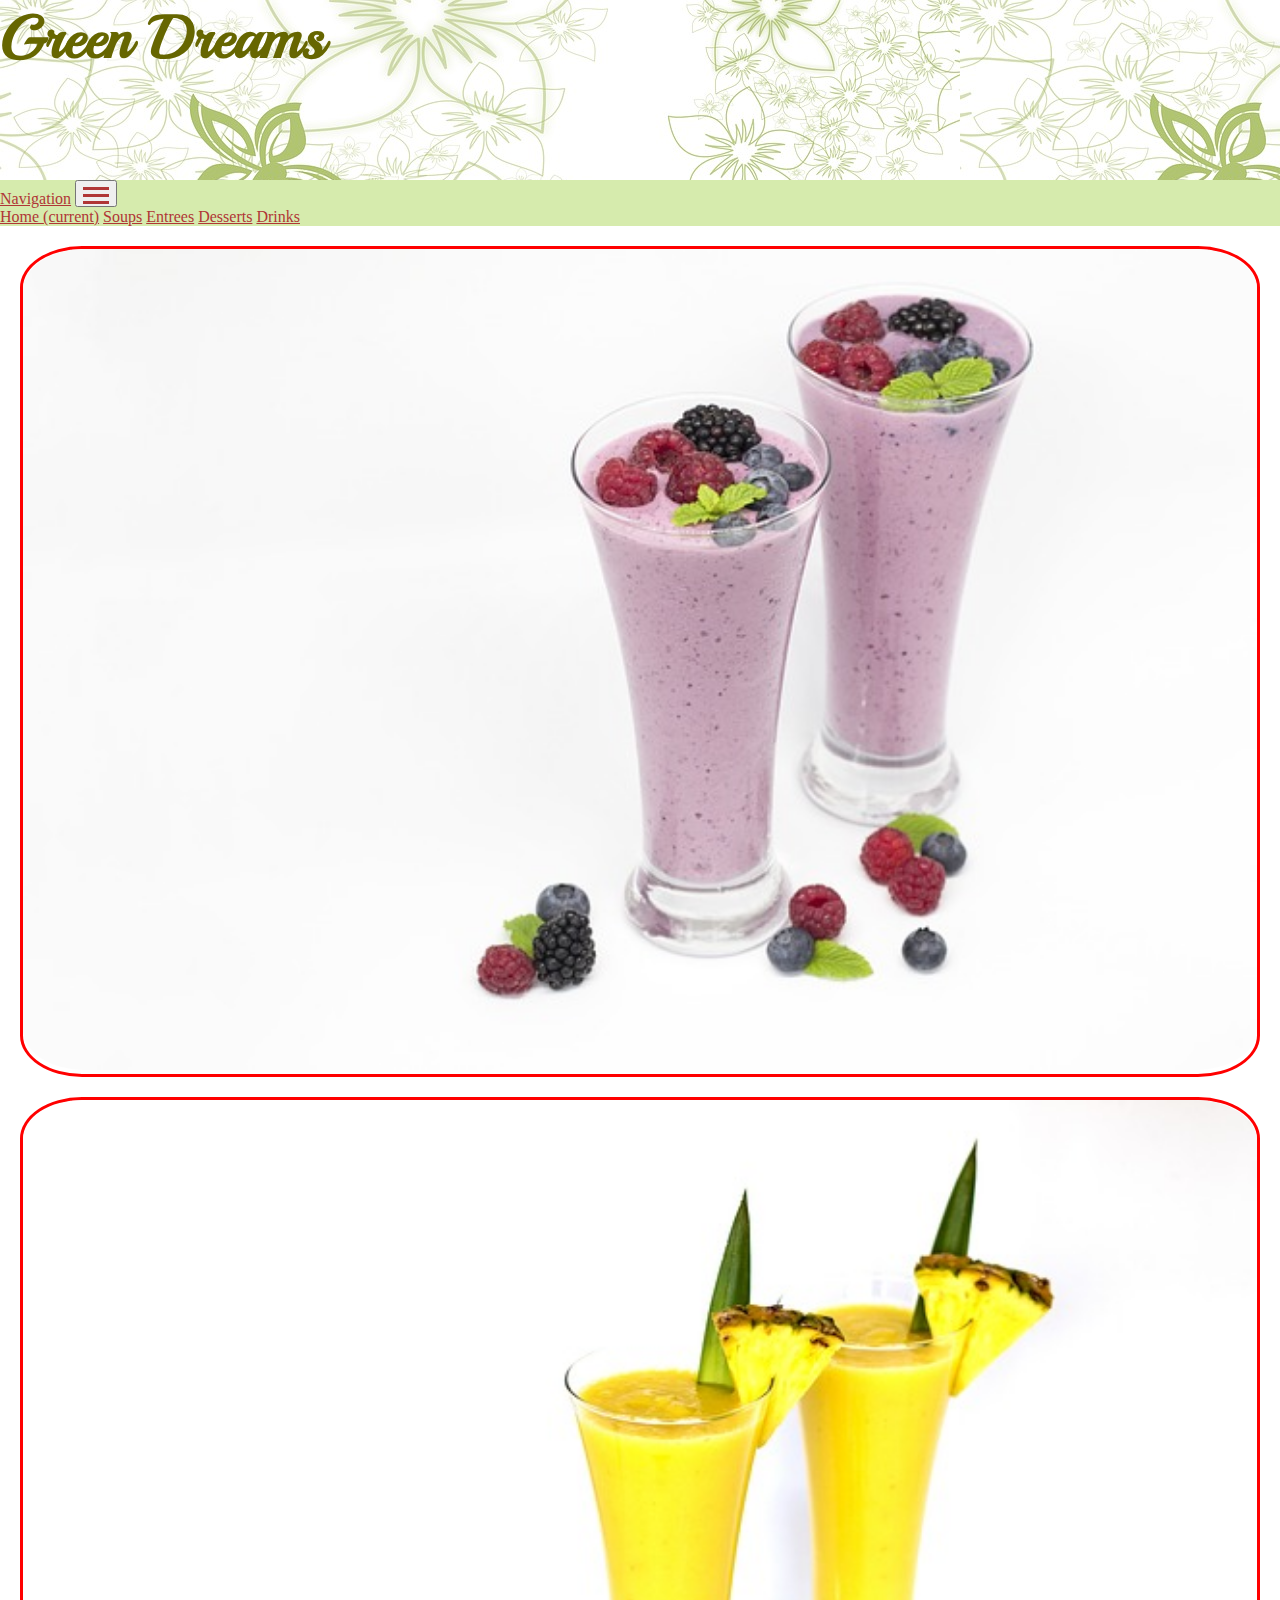
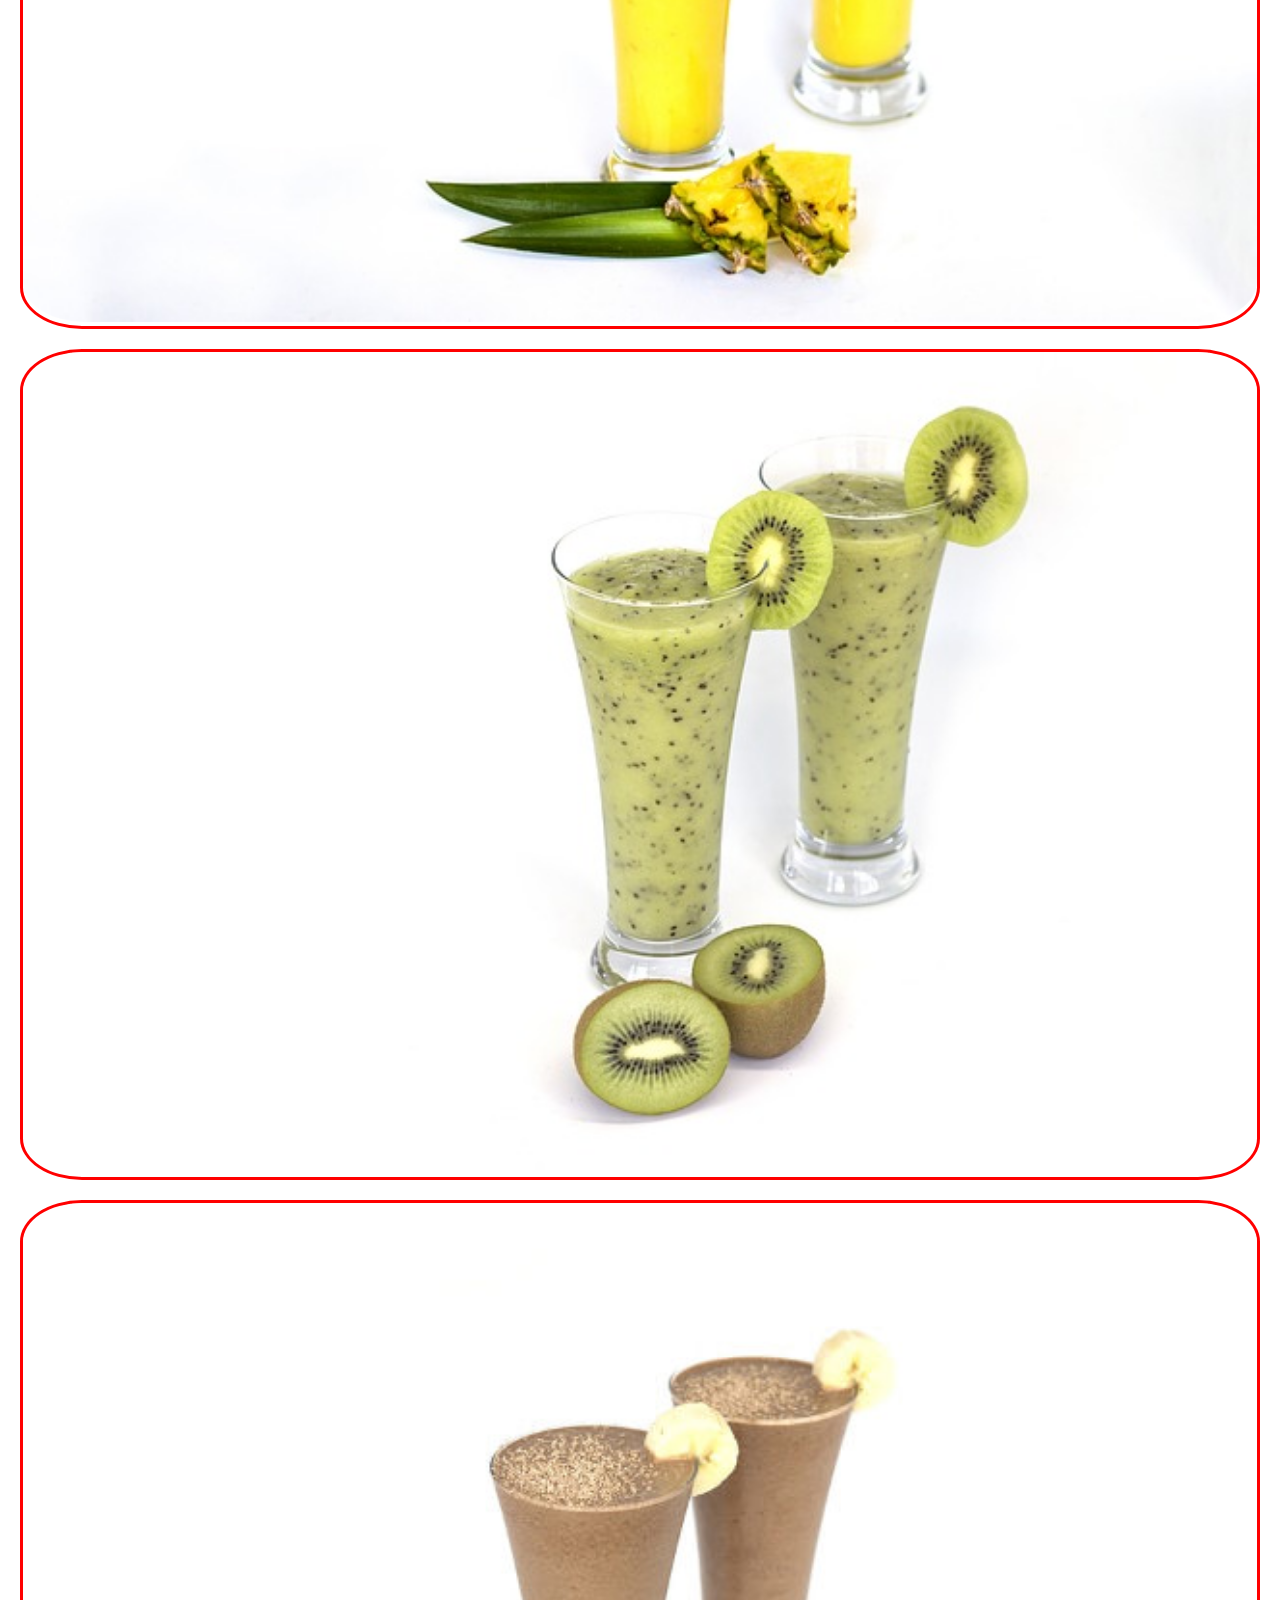
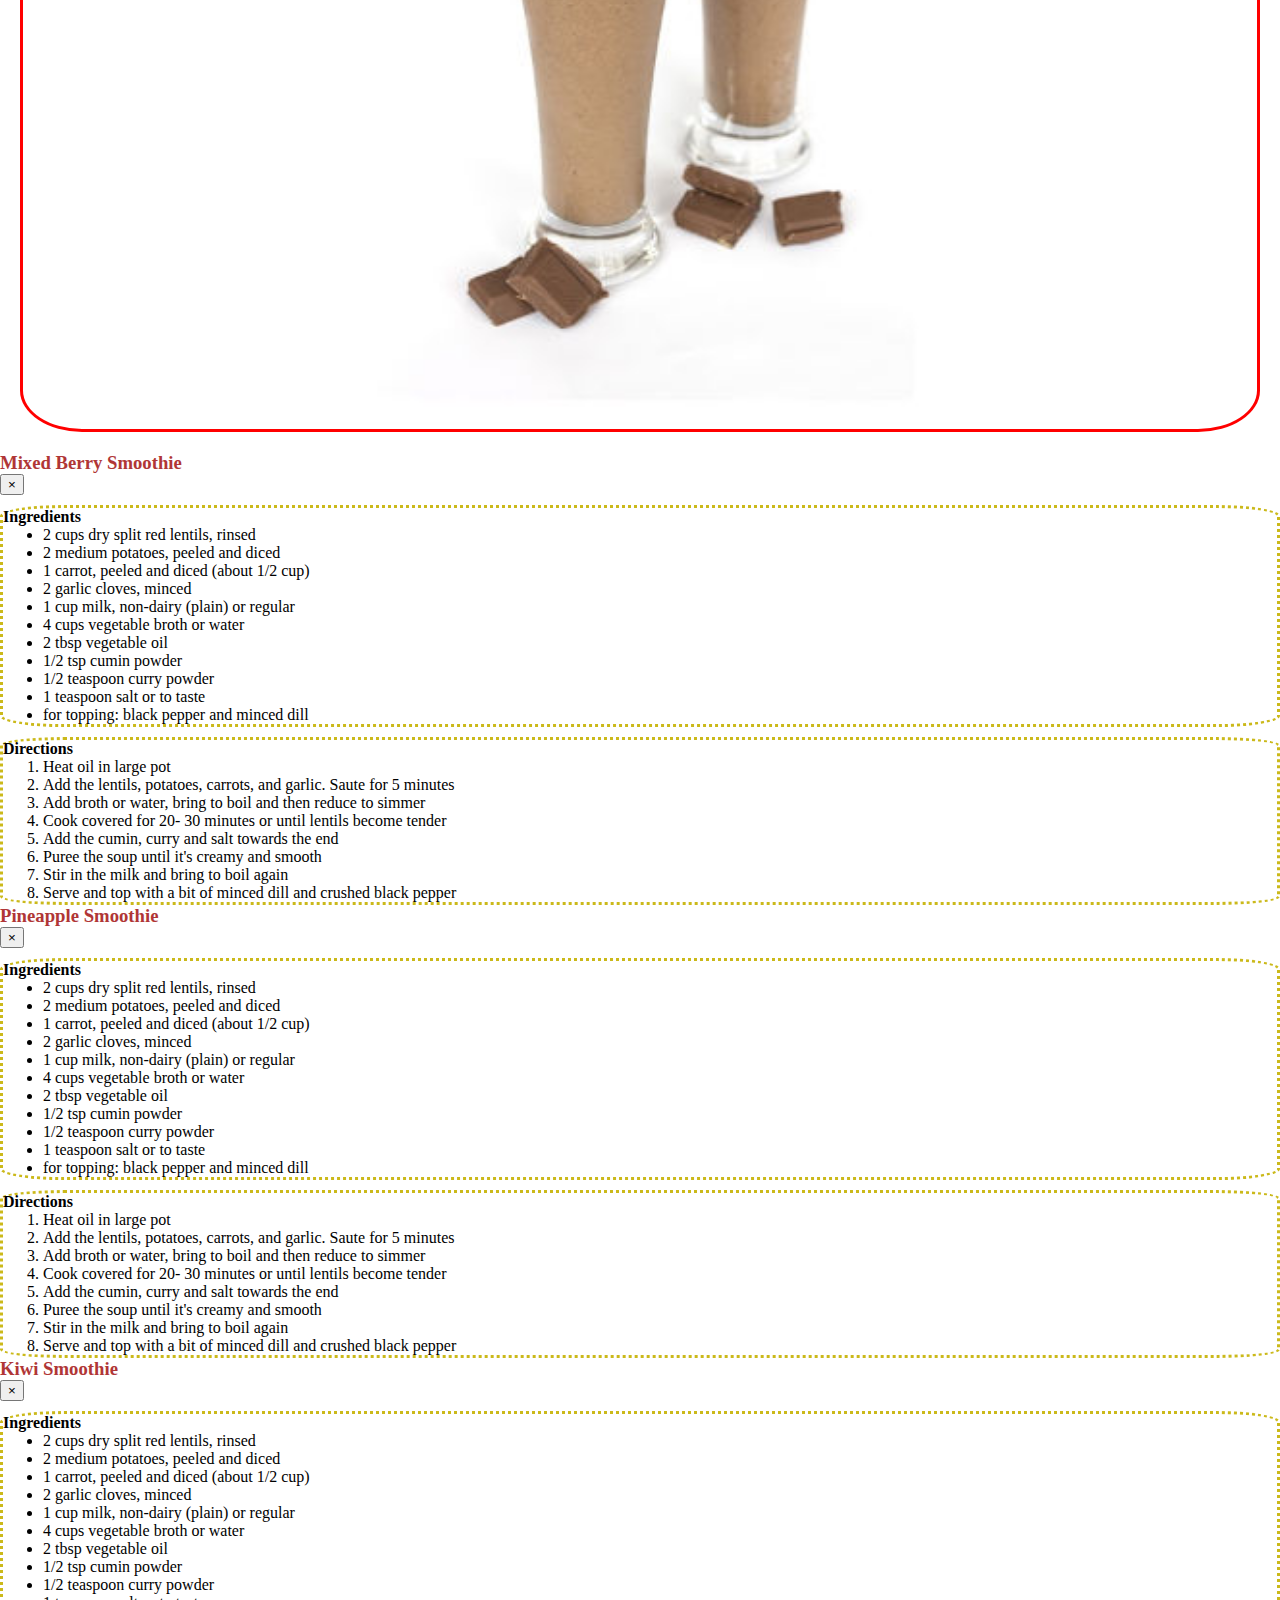
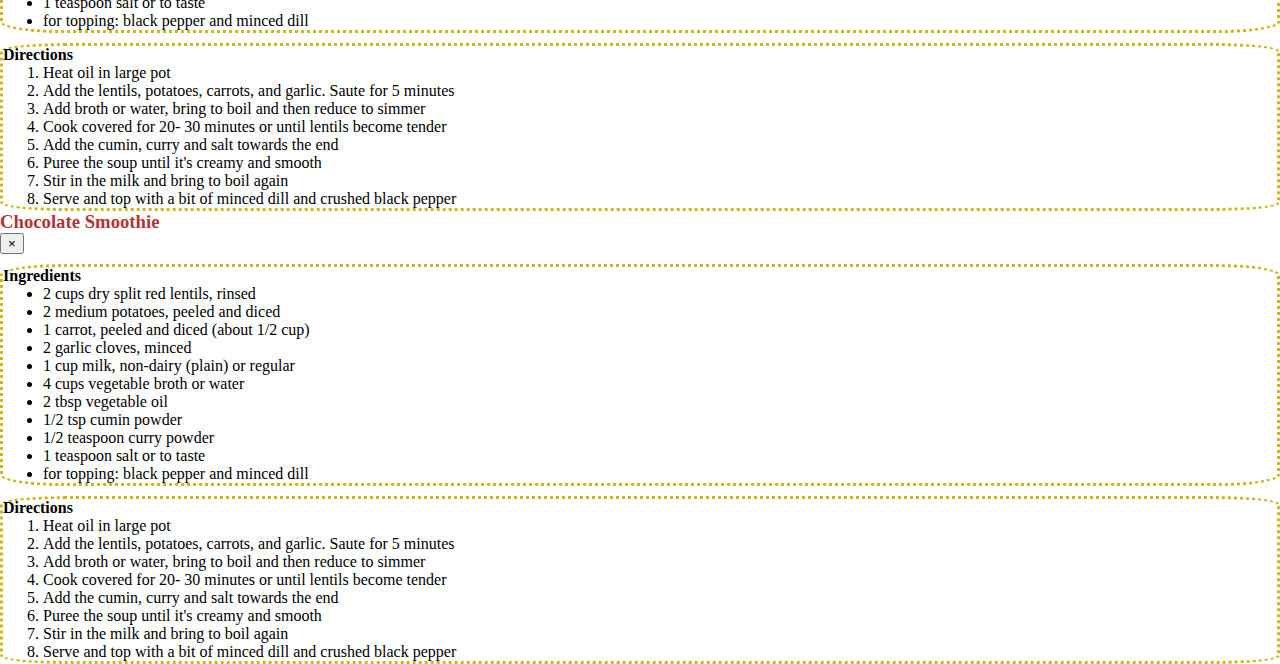
==== bsDrink.html @ e0304af6 "Add files via upload" ====
<!DOCTYPE html>
<html lang="en">
    <head>
        <meta charset="utf-8">
        <meta name="viewport" content="width=device-width, initial=scale=1, shrink-to-fit=no">
        <link rel="stylesheet" href="https://stackpath.bootstrapcdn.com/bootstrap/4.1.0/css/bootstrap.min.css" integrity="sha384-9gVQ4dYFwwWSjIDZnLEWnxCjeSWFphJiwGPXr1jddIhOegiu1FwO5qRGvFXOdJZ4" crossorigin="anonymous">
        <link rel="stylesheet" href="css/bsSoup.css">
    </head>
    <body>
        <!-- header: 
        1. on iPhone5/SE it switches to 2 lines?? not properly responsive
        2. on ipad view, the text gets way too small??
        -->
<div id=jumbo class="jumbotron container-fluid text-center">
    <h1 class="">Green Dreams</h1>     
</div>
<!-- navigation bar 

3. can't center and justify the links, the stay on left??
-->
<nav class="navbar navbar-expand-sm">
  <a class="navbar-brand d-sm-none" href="#">Navigation</a>
  <button class="navbar-toggler" type="button" data-toggle="collapse" data-target="#navbarNavAltMarkup" aria-controls="navbarNavAltMarkup" aria-expanded="false" aria-label="Toggle navigation">
    <span class="navbar-toggler-icon">
      <div class="ham"></div>
      <div class="ham"></div>
      <div class="ham"></div>
    </span>
  </button>
  <div class="collapse navbar-collapse" id="navbarNavAltMarkup">
    <div class="navbar-nav">
      <a class="nav-item nav-link active" href="index.html">Home <span class="sr-only">(current)</span></a>
      <a class="nav-item nav-link" href="bsSoup.html">Soups</a>
      <a class="nav-item nav-link" href="bsEntr.html">Entrees</a>
      <a class="nav-item nav-link" href="bsDsrt.html">Desserts</a>
      <a class="nav-item nav-link" href="bsDrink.html">Drinks</a>
    </div>
  </div>
</nav>


<!-- Button trigger modal -->
<!-- Button trigger modal -->
<!--div class="row">
  <div class="col-md-3">
        <img data-toggle="modal" data-target="exampleModalCenter" src="img/soup.jpg" alt="Lights" style="width:100%">
  </div>
</div-->  


<div class="container">
  
  <div class="row">
    <div class="col-sm">
<!-- image as a trigger -->
    <a href="#myModalOne" data-toggle="modal">
    <img src="img/drink/smoothie-B.jpg" class="img-responsive center-block" >
        </a>
    </div>
     <div class="col-sm">
<!-- image as a trigger -->
    <a href="#myModalTwo" data-toggle="modal">
    <img src="img/drink/smoothie-P.jpg" class="img-responsive center-block" >
        </a>
    </div>   
    
  </div>
    
<div class="row">
    <div class="col-sm">
<!-- image as a trigger -->
    <a href="#myModalTre" data-toggle="modal">
    <img src="img/drink/smoothie-K.jpg" class="img-responsive center-block" >
        </a>
    </div>
     <div class="col-sm">
<!-- image as a trigger -->
    <a href="#myModalFour" data-toggle="modal">
    <img src="img/drink/c.jpg" class="img-responsive center-block" >
        </a>
    </div>   
    
  </div>

<!-- Modal -->
<div class="modal fade" id="myModalOne" tabindex="-1" role="dialog" aria-labelledby="exampleModalCenterTitle" aria-hidden="true">
  <div class="modal-dialog modal-dialog-centered" role="document">
    <div class="modal-content">
      <div class="modal-header">
        <h3 class="modal-title" id="exampleModalCenterTitle">Mixed Berry Smoothie</h3>
        <button type="button" class="close" data-dismiss="modal" aria-label="Close">
          <span aria-hidden="true">&times;</span>
        </button>
      </div>
      <div class="modal-body">
        
  <div class="container-fluid">
    <div class="row">
      <div class="col-md-12">
      <h4>Ingredients</h4>
                <ul>
                    
                    <li>2 cups dry split red lentils, rinsed</li>
                    <li>2 medium potatoes, peeled and diced</li>
                    <li>1 carrot, peeled and diced (about 1/2 cup)</li>
                    <li>2 garlic cloves, minced</li>
                    <li>1 cup milk, non-dairy (plain) or regular</li>
                    <li>4 cups vegetable broth or water</li>
                    <li>2 tbsp vegetable oil</li>
                    <li>1/2 tsp cumin powder</li>
                    <li>1/2 teaspoon curry powder</li>
                    <li>1 teaspoon salt or to taste</li>
                    <li>for topping: black pepper and minced dill</li>
                    </ul>
      </div>
    </div>
    
    <div class="row">
      <div class="col-md-12">
        <h4>Directions</h4>
                <ol>
                    <li>Heat oil in large pot</li>
                    <li>Add the lentils, potatoes, carrots, and garlic. Saute for 5 minutes</li>
                    <li>Add broth or water, bring to boil and then reduce to simmer</li>
                    <li>Cook covered for 20- 30 minutes or until lentils become tender</li>
                    <li>Add the cumin, curry and salt towards the end</li>
                    <li>Puree the soup until it's creamy and smooth</li>
                    <li>Stir in the milk and bring to boil again</li>
                    <li>Serve and top with a bit of minced dill and crushed black pepper</li>
                    
                </ol>
      </div>
    </div>
    
</div>
        
      </div>
    </div>
  </div>
</div>

<!-- modal 2-->

<div class="modal fade" id="myModalTwo" tabindex="-1" role="dialog" aria-labelledby="exampleModalCenterTitle" aria-hidden="true">
  <div class="modal-dialog modal-dialog-centered" role="document">
    <div class="modal-content">
      <div class="modal-header">
        <h3 class="modal-title" id="exampleModalCenterTitle">Pineapple Smoothie</h3>
        <button type="button" class="close" data-dismiss="modal" aria-label="Close">
          <span aria-hidden="true">&times;</span>
        </button>
      </div>
      <div class="modal-body">
        
  <div class="container-fluid">
    <div class="row">
      <div class="col-md-12">
      <h4>Ingredients</h4>
                <ul>
                    
                    <li>2 cups dry split red lentils, rinsed</li>
                    <li>2 medium potatoes, peeled and diced</li>
                    <li>1 carrot, peeled and diced (about 1/2 cup)</li>
                    <li>2 garlic cloves, minced</li>
                    <li>1 cup milk, non-dairy (plain) or regular</li>
                    <li>4 cups vegetable broth or water</li>
                    <li>2 tbsp vegetable oil</li>
                    <li>1/2 tsp cumin powder</li>
                    <li>1/2 teaspoon curry powder</li>
                    <li>1 teaspoon salt or to taste</li>
                    <li>for topping: black pepper and minced dill</li>
                    </ul>
      </div>
    </div>
    
    <div class="row">
      <div class="col-md-12">
        <h4>Directions</h4>
                <ol>
                    <li>Heat oil in large pot</li>
                    <li>Add the lentils, potatoes, carrots, and garlic. Saute for 5 minutes</li>
                    <li>Add broth or water, bring to boil and then reduce to simmer</li>
                    <li>Cook covered for 20- 30 minutes or until lentils become tender</li>
                    <li>Add the cumin, curry and salt towards the end</li>
                    <li>Puree the soup until it's creamy and smooth</li>
                    <li>Stir in the milk and bring to boil again</li>
                    <li>Serve and top with a bit of minced dill and crushed black pepper</li>
                    
                </ol>
      </div>
    </div>
    
</div>
        
      </div>
    </div>
  </div>
</div>

<!-- modal 3 -->

<div class="modal fade" id="myModalTre" tabindex="-1" role="dialog" aria-labelledby="exampleModalCenterTitle" aria-hidden="true">
  <div class="modal-dialog modal-dialog-centered" role="document">
    <div class="modal-content">
      <div class="modal-header">
        <h3 class="modal-title" id="exampleModalCenterTitle">Kiwi Smoothie</h3>
        <button type="button" class="close" data-dismiss="modal" aria-label="Close">
          <span aria-hidden="true">&times;</span>
        </button>
      </div>
      <div class="modal-body">
        
  <div class="container-fluid">
    <div class="row">
      <div class="col-md-12">
      <h4>Ingredients</h4>
                <ul>
                    
                    <li>2 cups dry split red lentils, rinsed</li>
                    <li>2 medium potatoes, peeled and diced</li>
                    <li>1 carrot, peeled and diced (about 1/2 cup)</li>
                    <li>2 garlic cloves, minced</li>
                    <li>1 cup milk, non-dairy (plain) or regular</li>
                    <li>4 cups vegetable broth or water</li>
                    <li>2 tbsp vegetable oil</li>
                    <li>1/2 tsp cumin powder</li>
                    <li>1/2 teaspoon curry powder</li>
                    <li>1 teaspoon salt or to taste</li>
                    <li>for topping: black pepper and minced dill</li>
                    </ul>
      </div>
    </div>
    
    <div class="row">
      <div class="col-md-12">
        <h4>Directions</h4>
                <ol>
                    <li>Heat oil in large pot</li>
                    <li>Add the lentils, potatoes, carrots, and garlic. Saute for 5 minutes</li>
                    <li>Add broth or water, bring to boil and then reduce to simmer</li>
                    <li>Cook covered for 20- 30 minutes or until lentils become tender</li>
                    <li>Add the cumin, curry and salt towards the end</li>
                    <li>Puree the soup until it's creamy and smooth</li>
                    <li>Stir in the milk and bring to boil again</li>
                    <li>Serve and top with a bit of minced dill and crushed black pepper</li>
                    
                </ol>
      </div>
    </div>
    
</div>
        
      </div>
    </div>
  </div>
</div>

<!-- modal 4 -->

<div class="modal fade" id="myModalFour" tabindex="-1" role="dialog" aria-labelledby="exampleModalCenterTitle" aria-hidden="true">
  <div class="modal-dialog modal-dialog-centered" role="document">
    <div class="modal-content">
      <div class="modal-header">
        <h3 class="modal-title" id="exampleModalCenterTitle">Chocolate Smoothie</h3>
        <button type="button" class="close" data-dismiss="modal" aria-label="Close">
          <span aria-hidden="true">&times;</span>
        </button>
      </div>
      <div class="modal-body">
        
  <div class="container-fluid">
    <div class="row">
      <div class="col-md-12">
      <h4>Ingredients</h4>
                <ul>
                    
                    <li>2 cups dry split red lentils, rinsed</li>
                    <li>2 medium potatoes, peeled and diced</li>
                    <li>1 carrot, peeled and diced (about 1/2 cup)</li>
                    <li>2 garlic cloves, minced</li>
                    <li>1 cup milk, non-dairy (plain) or regular</li>
                    <li>4 cups vegetable broth or water</li>
                    <li>2 tbsp vegetable oil</li>
                    <li>1/2 tsp cumin powder</li>
                    <li>1/2 teaspoon curry powder</li>
                    <li>1 teaspoon salt or to taste</li>
                    <li>for topping: black pepper and minced dill</li>
                    </ul>
      </div>
    </div>
    
    <div class="row">
      <div class="col-md-12">
        <h4>Directions</h4>
                <ol>
                    <li>Heat oil in large pot</li>
                    <li>Add the lentils, potatoes, carrots, and garlic. Saute for 5 minutes</li>
                    <li>Add broth or water, bring to boil and then reduce to simmer</li>
                    <li>Cook covered for 20- 30 minutes or until lentils become tender</li>
                    <li>Add the cumin, curry and salt towards the end</li>
                    <li>Puree the soup until it's creamy and smooth</li>
                    <li>Stir in the milk and bring to boil again</li>
                    <li>Serve and top with a bit of minced dill and crushed black pepper</li>
                    
                </ol>
      </div>
    </div>
    
</div>
        
      </div>
    </div>
  </div>
</div>

</div>







 

       
        
        
        
        
        <script src="https://code.jquery.com/jquery-3.3.1.slim.min.js" integrity="sha384-q8i/X+965DzO0rT7abK41JStQIAqVgRVzpbzo5smXKp4YfRvH+8abtTE1Pi6jizo" crossorigin="anonymous"></script>
        <script src="https://cdnjs.cloudflare.com/ajax/libs/popper.js/1.14.0/umd/popper.min.js" integrity="sha384-cs/chFZiN24E4KMATLdqdvsezGxaGsi4hLGOzlXwp5UZB1LY//20VyM2taTB4QvJ" crossorigin="anonymous"></script>
        <script src="https://stackpath.bootstrapcdn.com/bootstrap/4.1.0/js/bootstrap.min.js" integrity="sha384-uefMccjFJAIv6A+rW+L4AHf99KvxDjWSu1z9VI8SKNVmz4sk7buKt/6v9KI65qnm" crossorigin="anonymous"></script>
    </body>
    
</html>
---- css/bsSoup.css ----
@import url('https://fonts.googleapis.com/css?family=Playball');

html,body{height:100%;margin:0;} 
*{box-sizing: border-box;margin:0;}
/* height:100%; */

body{background-image:url("");
    background-size: 100% 100%; 
}

    /*================================================
    -------------------------------- JUMBOTRON HEADER -------
    ===================================================*/

#jumbo{
    height:20%;
    margin-bottom:0;
    background-image:url("../img/flowers2.jpg");
}
                     /*height:20%;*/
h1{
  color:#666600 /*olive*/;
  font-family: 'Playball', cursive;
    font-size:60px;
}

    /*========================================================
    ---------------------------------NAVIGATION BAR------------
    ============================================================*/

nav{
  background-color:#d6ebad; /*olivedrab*/
  margin-top:0;
  
}

nav a{color:#b03636;} /*indian red height:10%;border:solid red;*/

.ham{height:3px;width:26px;background-color:#b03636;margin-top:4px;}


/*========================================================
--------------------------------CONTAINER-------------------
==========================================================*/

div[class^="col-sm"]{
    border:solid red;
    margin:20px;
    border-radius:5%;
    }

img{height:100%;width:100%;border-radius:5%;} 

/*========================================================
--------------------------------SOUP PAGE -------------------
==========================================================*/

h3{color:#b03636;font-family:cursive;}
h4,ul,ol{font-family:cursive;}

div[class^="col-md"]{
    border:dotted #cbb91a /*khaki*/;
    border-radius:5%;
    margin-top: 10px;
    }
/*indian red*/

@media only screen and (max-width: 360px) and (min-width: 320px){
    h1{font-size: 40px;}
}
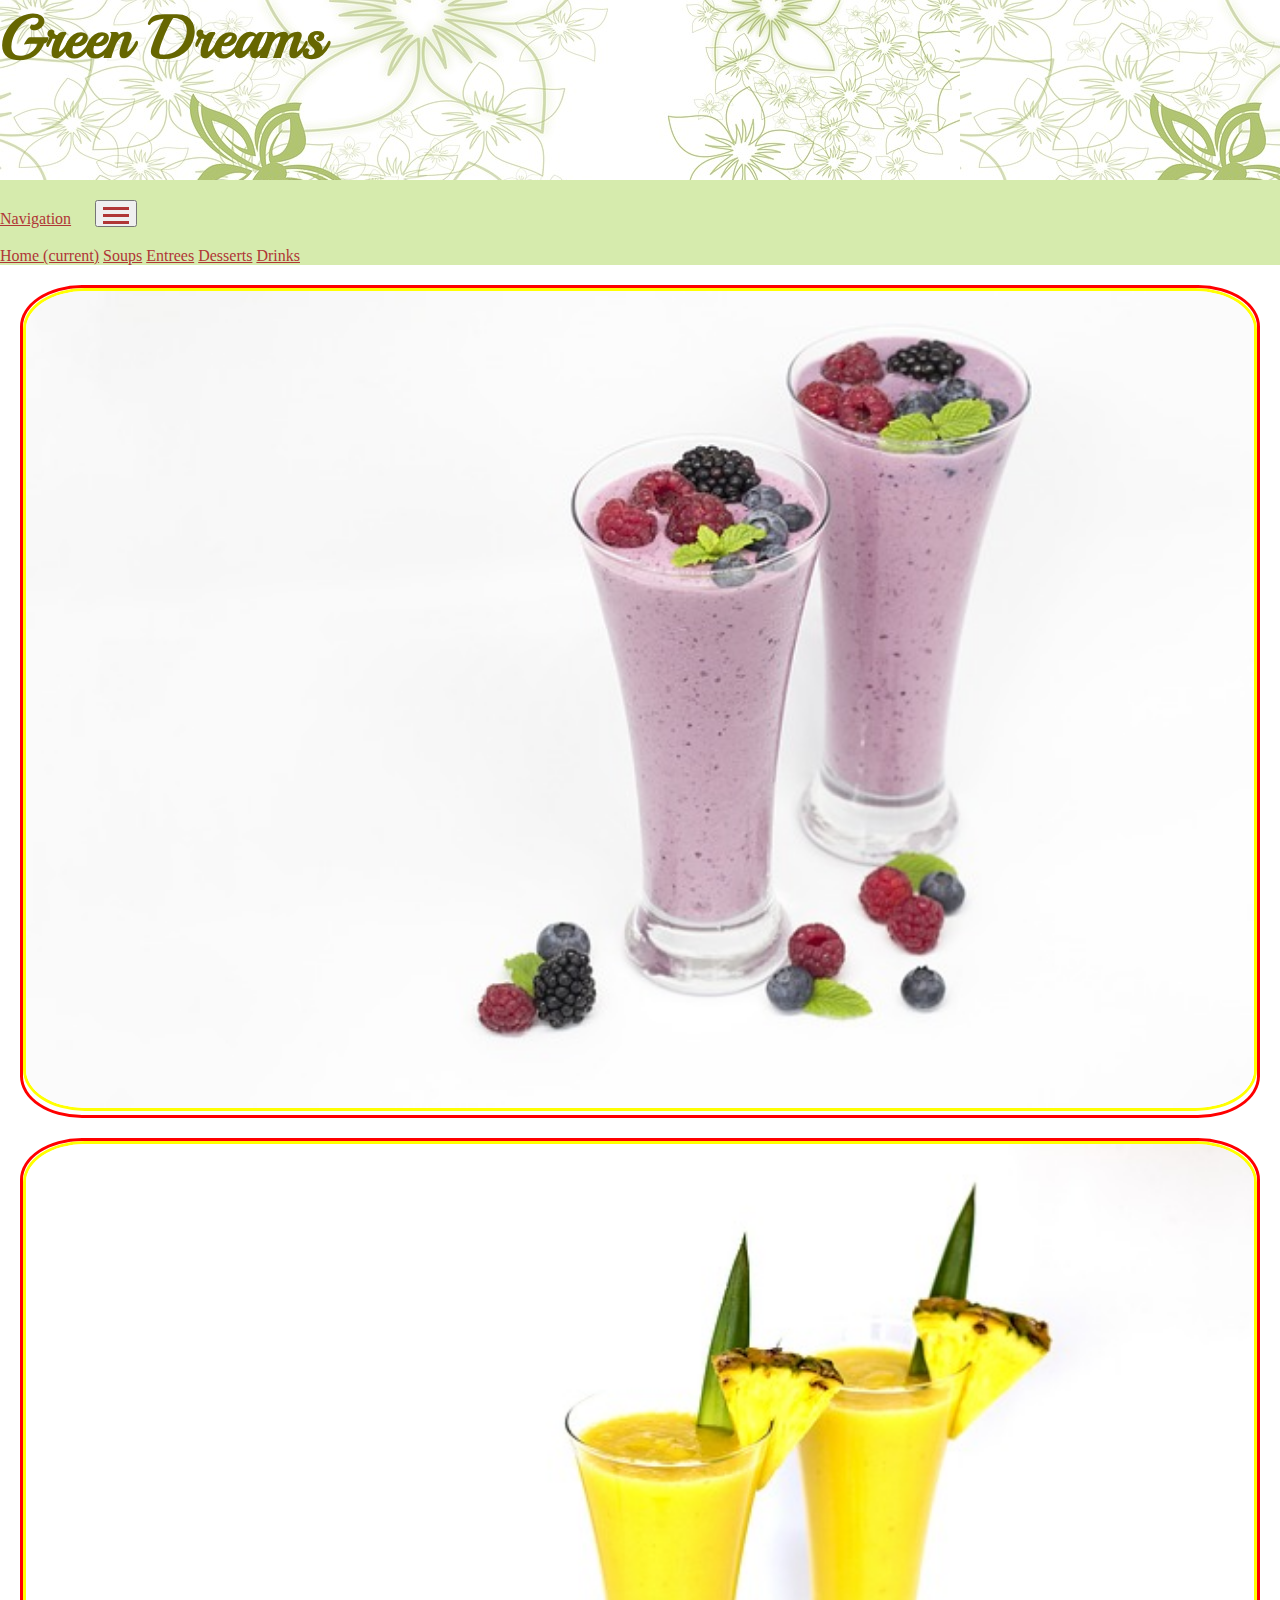
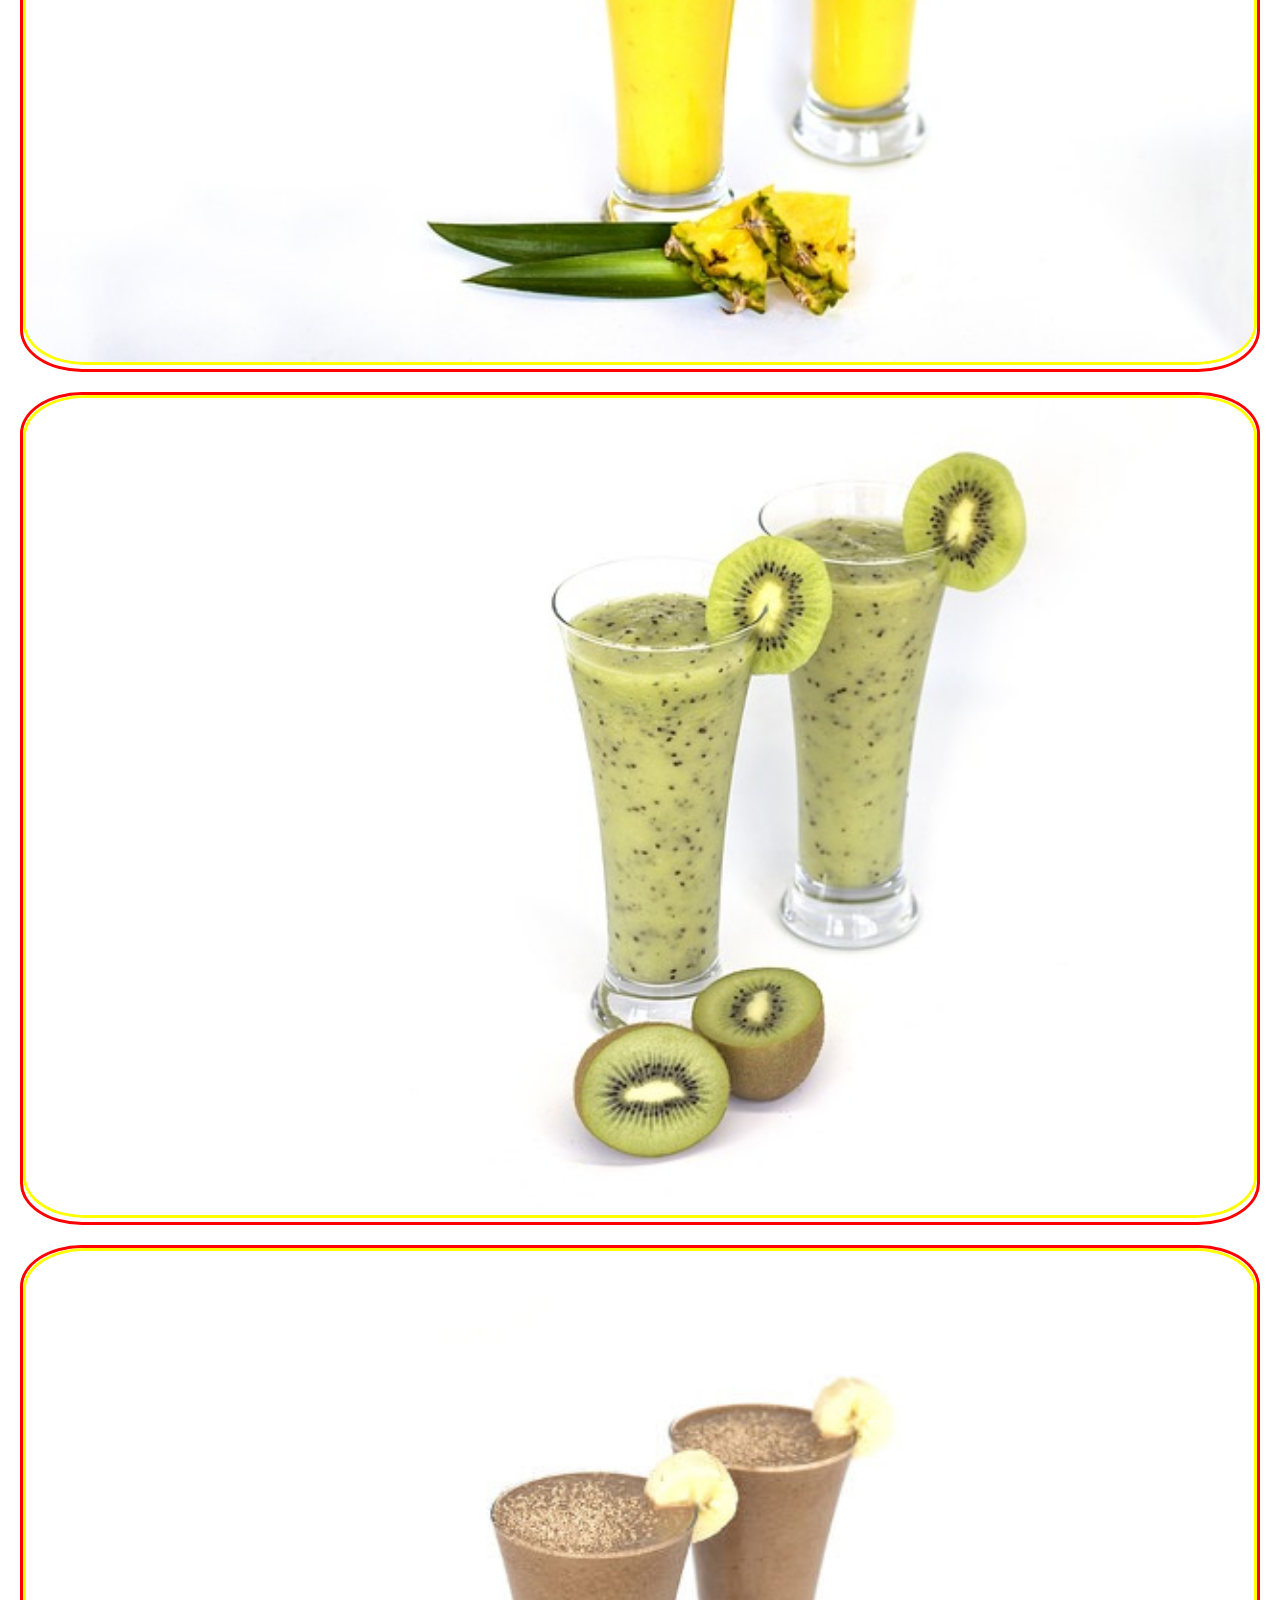
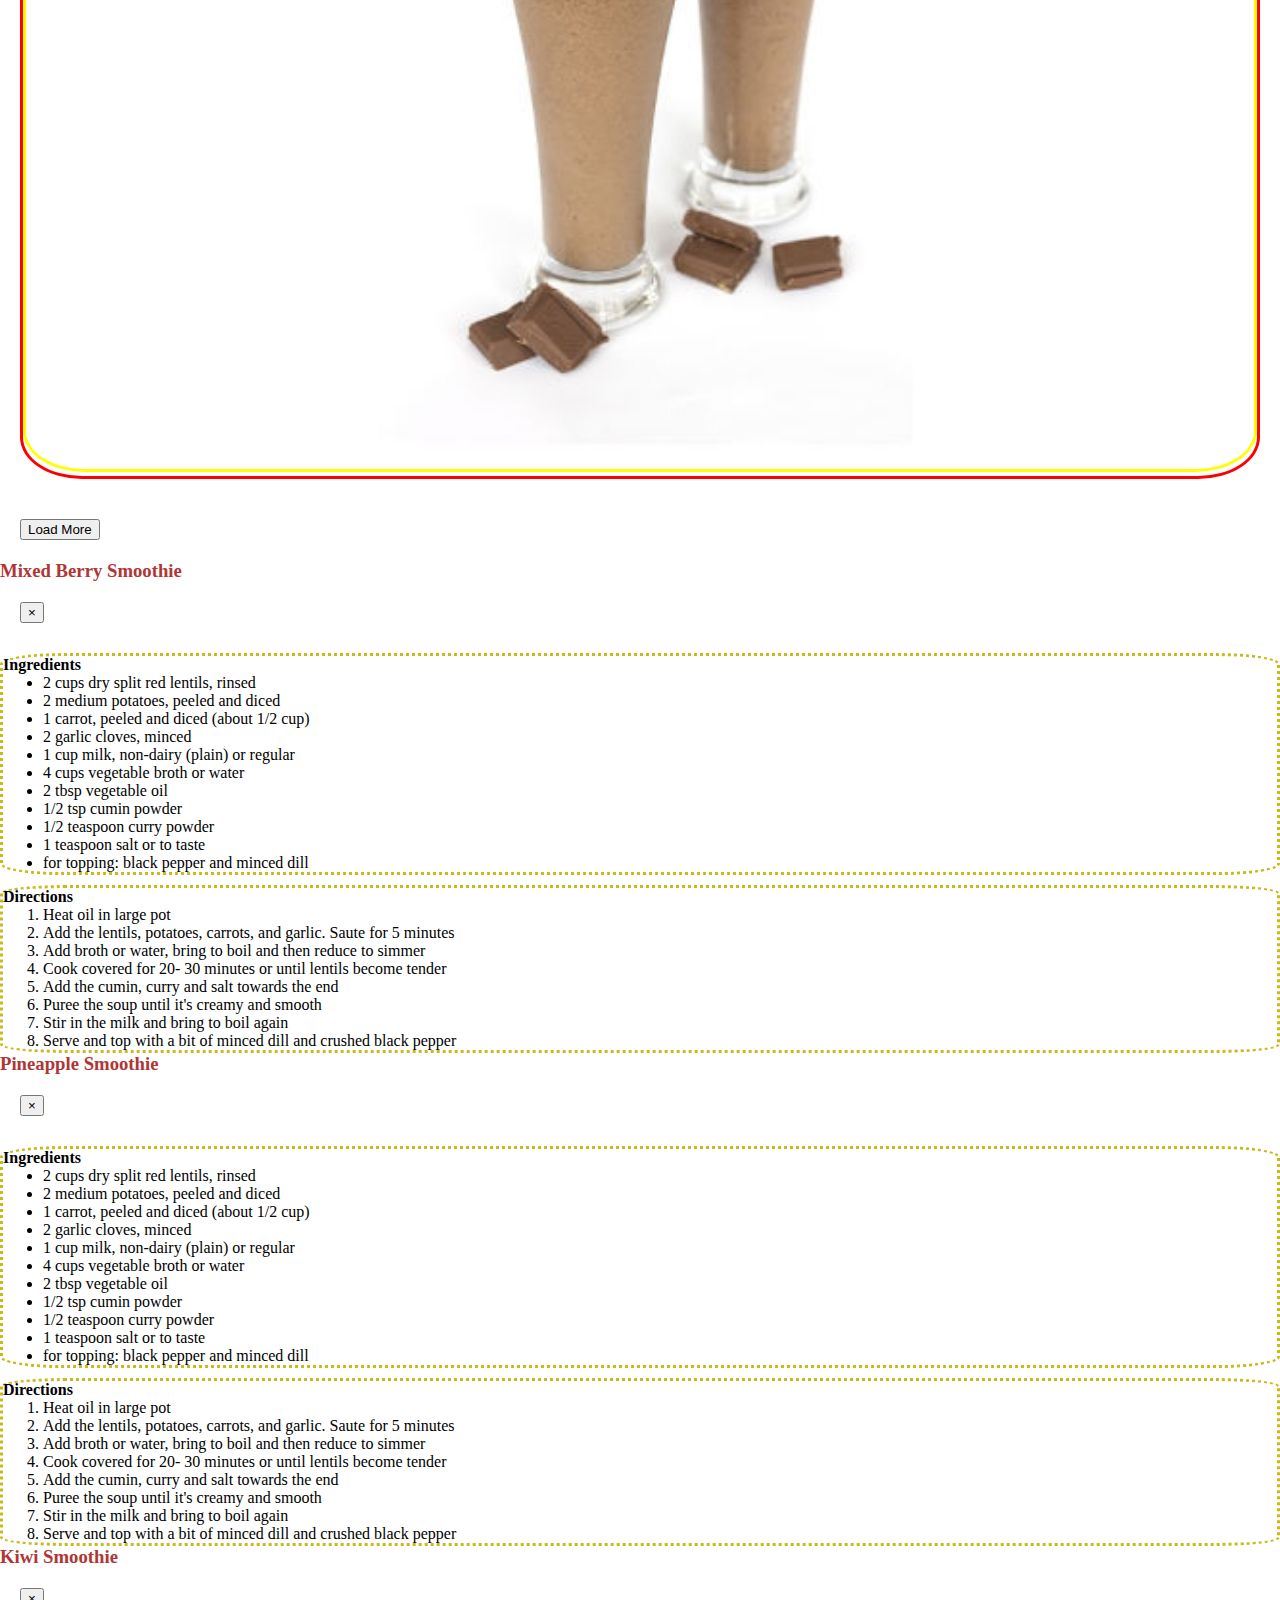
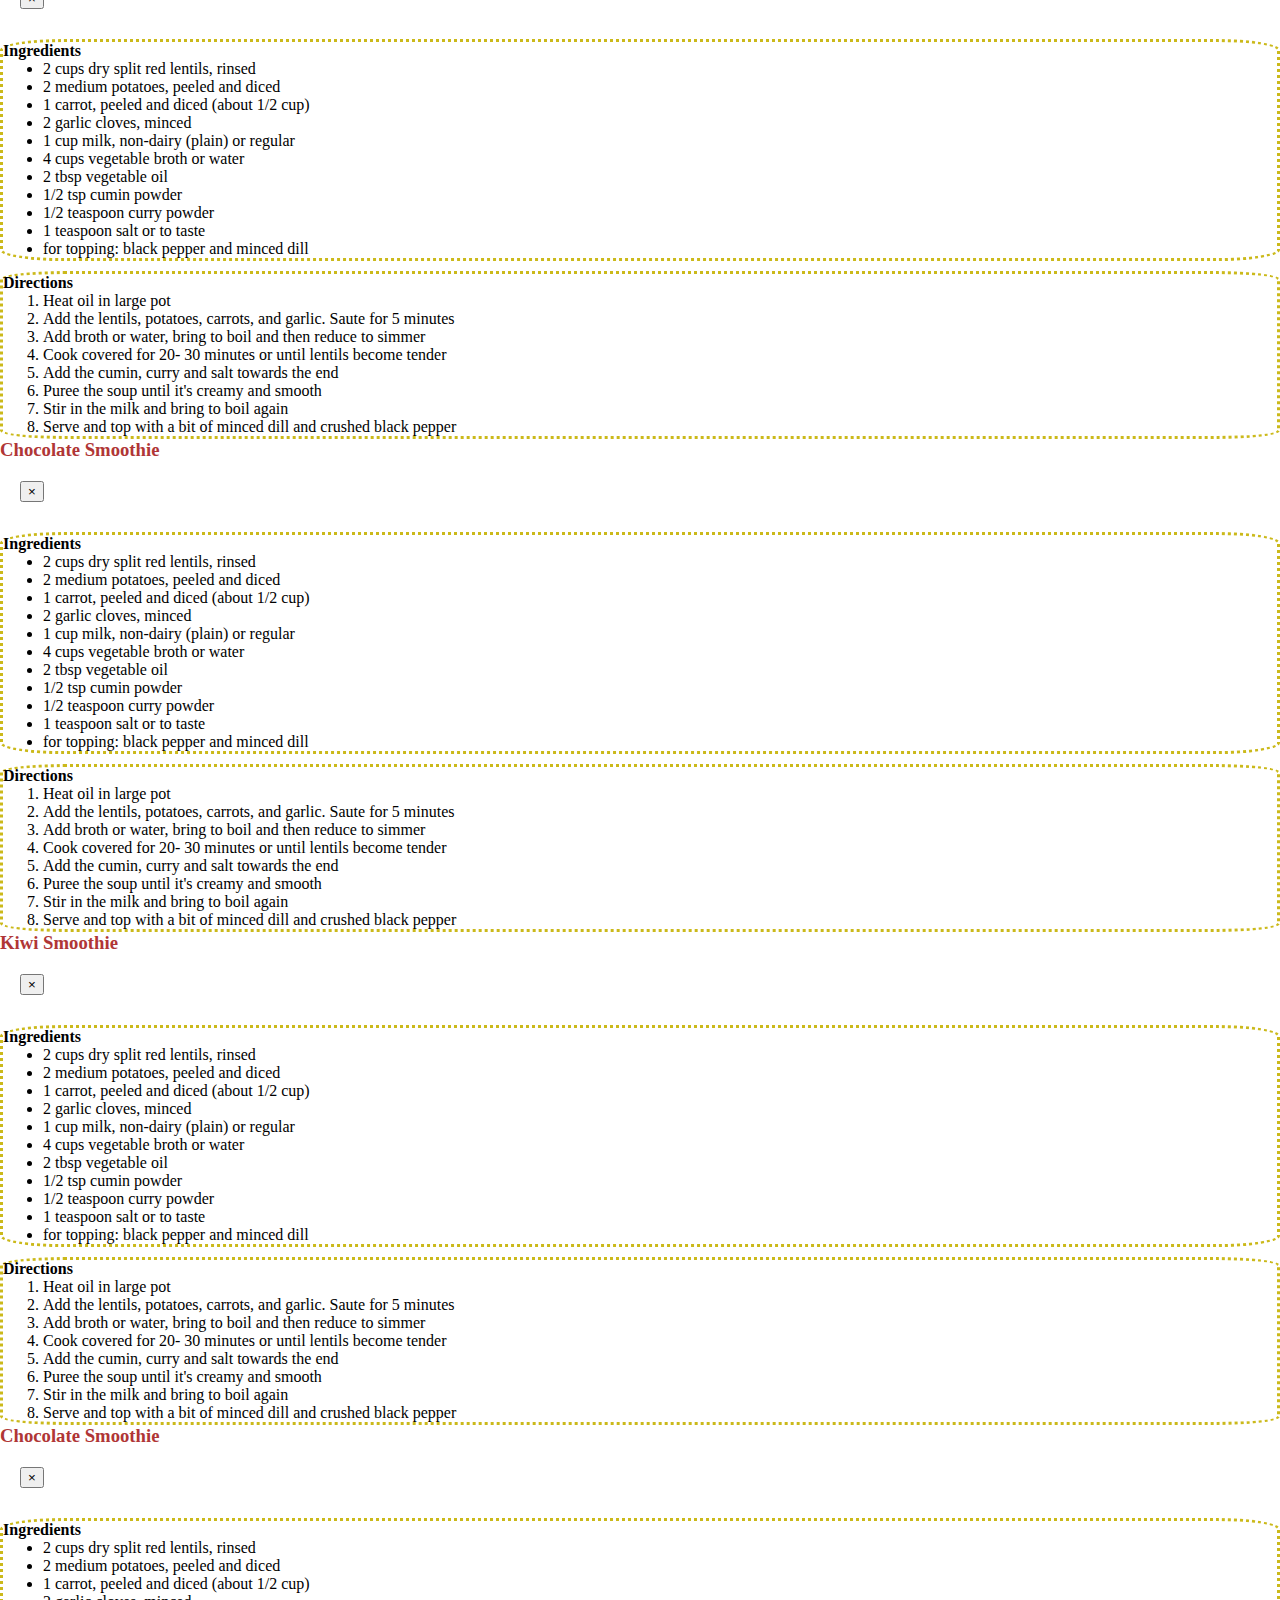
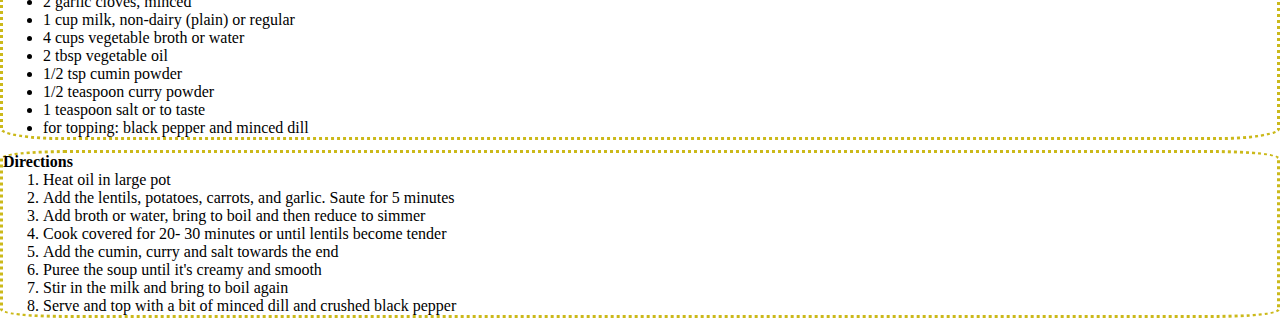
==== commit 09684928: "Add files via upload" ====
--- a/bsDrink.html
+++ b/bsDrink.html
@@ -81,6 +81,26 @@
     </div>   
     
   </div>
+  
+  <!-- HIDDEN IMAGES -->
+  
+  <button id="show" >Load More</button>
+  
+  <div class="row" id="hide" >
+    <div class="col-sm">
+<!-- image as a trigger -->
+    <a href="#myModalFive" data-toggle="modal">
+    <img src="img/drink/smoothie-K.jpg" class="img-responsive center-block" >
+        </a>
+    </div>
+     <div class="col-sm">
+<!-- image as a trigger -->
+    <a href="#myModalSix" data-toggle="modal">
+    <img src="img/drink/c.jpg" class="img-responsive center-block" >
+        </a>
+    </div>   
+    
+  </div>
 
 <!-- Modal -->
 <div class="modal fade" id="myModalOne" tabindex="-1" role="dialog" aria-labelledby="exampleModalCenterTitle" aria-hidden="true">
@@ -258,6 +278,122 @@
 <!-- modal 4 -->
 
 <div class="modal fade" id="myModalFour" tabindex="-1" role="dialog" aria-labelledby="exampleModalCenterTitle" aria-hidden="true">
+  <div class="modal-dialog modal-dialog-centered" role="document">
+    <div class="modal-content">
+      <div class="modal-header">
+        <h3 class="modal-title" id="exampleModalCenterTitle">Chocolate Smoothie</h3>
+        <button type="button" class="close" data-dismiss="modal" aria-label="Close">
+          <span aria-hidden="true">&times;</span>
+        </button>
+      </div>
+      <div class="modal-body">
+        
+  <div class="container-fluid">
+    <div class="row">
+      <div class="col-md-12">
+      <h4>Ingredients</h4>
+                <ul>
+                    
+                    <li>2 cups dry split red lentils, rinsed</li>
+                    <li>2 medium potatoes, peeled and diced</li>
+                    <li>1 carrot, peeled and diced (about 1/2 cup)</li>
+                    <li>2 garlic cloves, minced</li>
+                    <li>1 cup milk, non-dairy (plain) or regular</li>
+                    <li>4 cups vegetable broth or water</li>
+                    <li>2 tbsp vegetable oil</li>
+                    <li>1/2 tsp cumin powder</li>
+                    <li>1/2 teaspoon curry powder</li>
+                    <li>1 teaspoon salt or to taste</li>
+                    <li>for topping: black pepper and minced dill</li>
+                    </ul>
+      </div>
+    </div>
+    
+    <div class="row">
+      <div class="col-md-12">
+        <h4>Directions</h4>
+                <ol>
+                    <li>Heat oil in large pot</li>
+                    <li>Add the lentils, potatoes, carrots, and garlic. Saute for 5 minutes</li>
+                    <li>Add broth or water, bring to boil and then reduce to simmer</li>
+                    <li>Cook covered for 20- 30 minutes or until lentils become tender</li>
+                    <li>Add the cumin, curry and salt towards the end</li>
+                    <li>Puree the soup until it's creamy and smooth</li>
+                    <li>Stir in the milk and bring to boil again</li>
+                    <li>Serve and top with a bit of minced dill and crushed black pepper</li>
+                    
+                </ol>
+      </div>
+    </div>
+    
+</div>
+        
+      </div>
+    </div>
+  </div>
+</div>
+
+<!-- modal 5 -->
+
+<div class="modal fade" id="myModalFive" tabindex="-1" role="dialog" aria-labelledby="exampleModalCenterTitle" aria-hidden="true">
+  <div class="modal-dialog modal-dialog-centered" role="document">
+    <div class="modal-content">
+      <div class="modal-header">
+        <h3 class="modal-title" id="exampleModalCenterTitle">Kiwi Smoothie</h3>
+        <button type="button" class="close" data-dismiss="modal" aria-label="Close">
+          <span aria-hidden="true">&times;</span>
+        </button>
+      </div>
+      <div class="modal-body">
+        
+  <div class="container-fluid">
+    <div class="row">
+      <div class="col-md-12">
+      <h4>Ingredients</h4>
+                <ul>
+                    
+                    <li>2 cups dry split red lentils, rinsed</li>
+                    <li>2 medium potatoes, peeled and diced</li>
+                    <li>1 carrot, peeled and diced (about 1/2 cup)</li>
+                    <li>2 garlic cloves, minced</li>
+                    <li>1 cup milk, non-dairy (plain) or regular</li>
+                    <li>4 cups vegetable broth or water</li>
+                    <li>2 tbsp vegetable oil</li>
+                    <li>1/2 tsp cumin powder</li>
+                    <li>1/2 teaspoon curry powder</li>
+                    <li>1 teaspoon salt or to taste</li>
+                    <li>for topping: black pepper and minced dill</li>
+                    </ul>
+      </div>
+    </div>
+    
+    <div class="row">
+      <div class="col-md-12">
+        <h4>Directions</h4>
+                <ol>
+                    <li>Heat oil in large pot</li>
+                    <li>Add the lentils, potatoes, carrots, and garlic. Saute for 5 minutes</li>
+                    <li>Add broth or water, bring to boil and then reduce to simmer</li>
+                    <li>Cook covered for 20- 30 minutes or until lentils become tender</li>
+                    <li>Add the cumin, curry and salt towards the end</li>
+                    <li>Puree the soup until it's creamy and smooth</li>
+                    <li>Stir in the milk and bring to boil again</li>
+                    <li>Serve and top with a bit of minced dill and crushed black pepper</li>
+                    
+                </ol>
+      </div>
+    </div>
+    
+</div>
+        
+      </div>
+    </div>
+  </div>
+</div>
+
+<!-- modal 6 -->
+
+<div class="modal fade" id="myModalSix" tabindex="-1" role="dialog" aria-labelledby="exampleModalCenterTitle" aria-hidden="true">
   <div class="modal-dialog modal-dialog-centered" role="document">
     <div class="modal-content">
       <div class="modal-header">
@@ -331,6 +467,7 @@
         <script src="https://code.jquery.com/jquery-3.3.1.slim.min.js" integrity="sha384-q8i/X+965DzO0rT7abK41JStQIAqVgRVzpbzo5smXKp4YfRvH+8abtTE1Pi6jizo" crossorigin="anonymous"></script>
         <script src="https://cdnjs.cloudflare.com/ajax/libs/popper.js/1.14.0/umd/popper.min.js" integrity="sha384-cs/chFZiN24E4KMATLdqdvsezGxaGsi4hLGOzlXwp5UZB1LY//20VyM2taTB4QvJ" crossorigin="anonymous"></script>
         <script src="https://stackpath.bootstrapcdn.com/bootstrap/4.1.0/js/bootstrap.min.js" integrity="sha384-uefMccjFJAIv6A+rW+L4AHf99KvxDjWSu1z9VI8SKNVmz4sk7buKt/6v9KI65qnm" crossorigin="anonymous"></script>
+        <script src="js/java.js"></script>
     </body>
     
 </html>--- a/css/bsSoup.css
+++ b/css/bsSoup.css
@@ -49,7 +49,7 @@
     border-radius:5%;
     }
 
-img{height:100%;width:100%;border-radius:5%;} 
+img{height:100%;width:100%;border-radius:5%;border:solid yellow;} 
 
 /*========================================================
 --------------------------------SOUP PAGE -------------------
@@ -65,6 +65,9 @@
     }
 /*indian red*/
 
+#hide{display:none;}
+button{margin:20px;}
+
 @media only screen and (max-width: 360px) and (min-width: 320px){
     h1{font-size: 40px;}
 }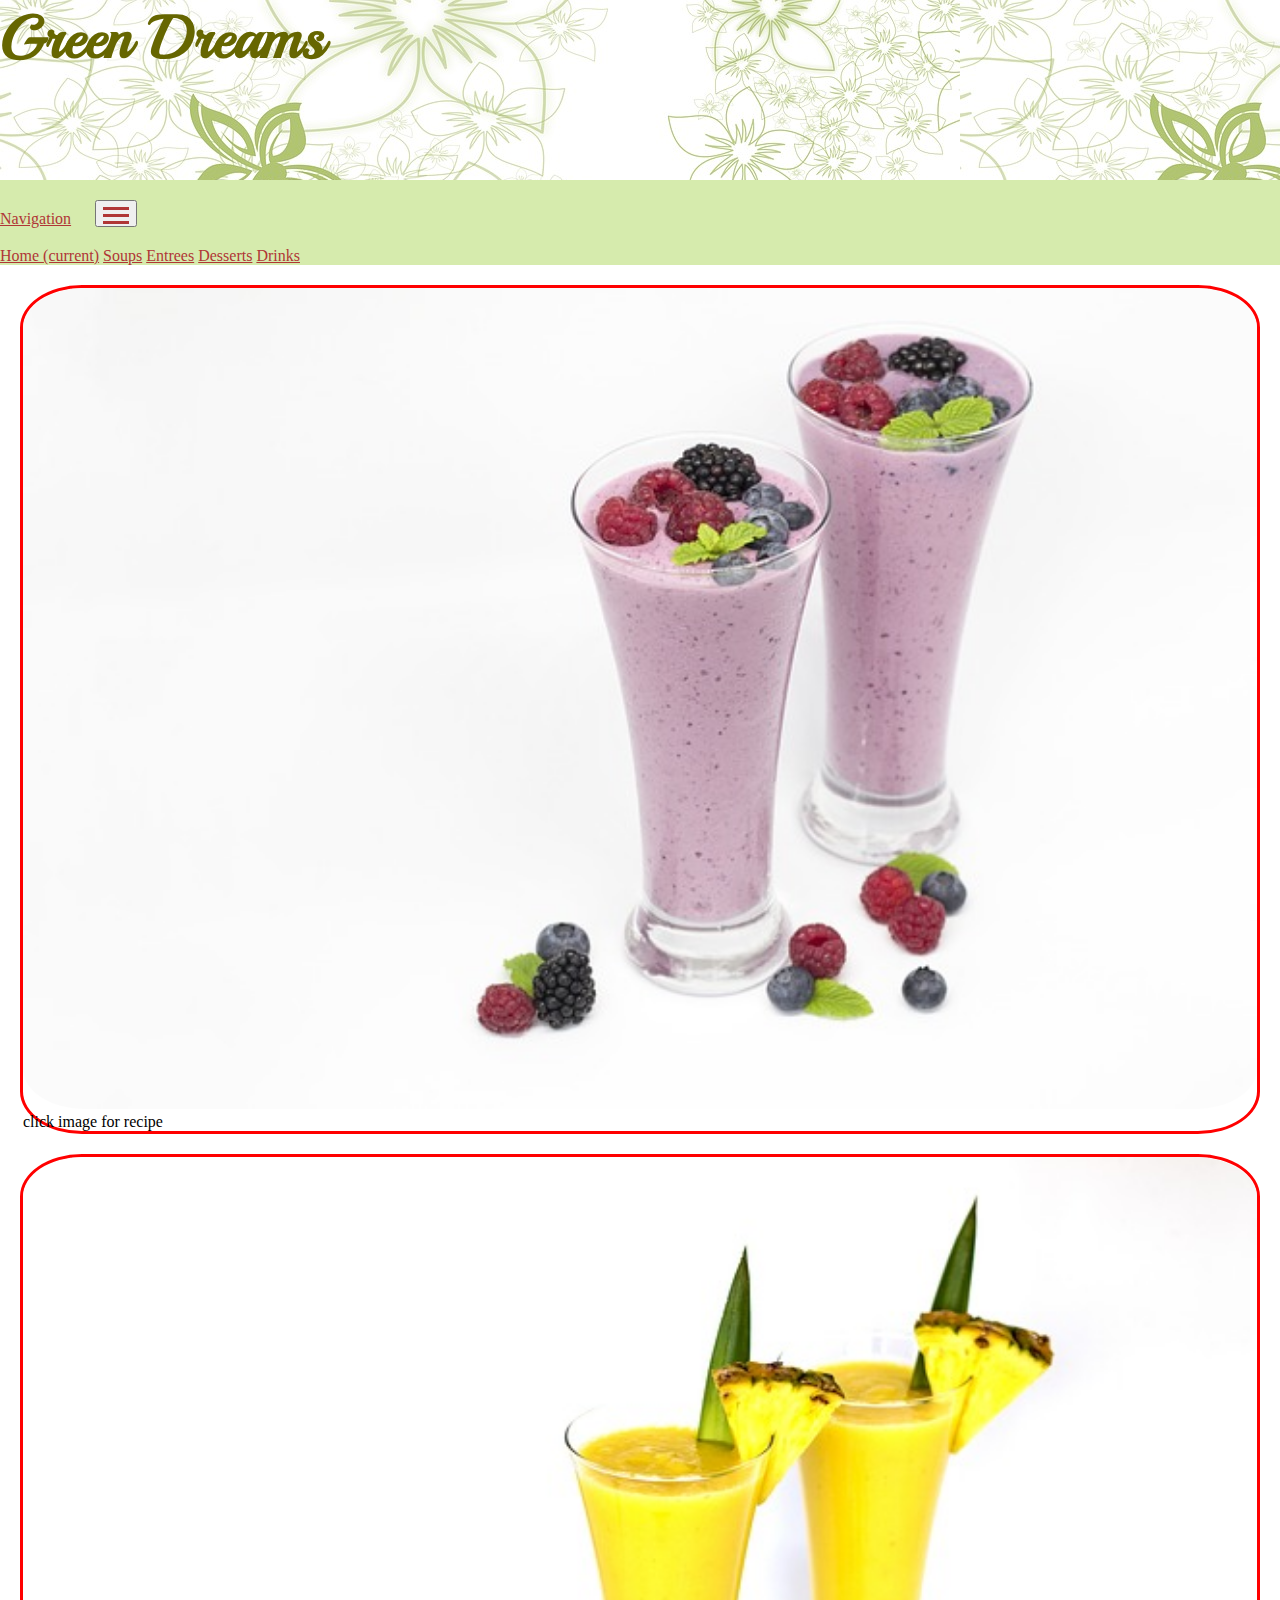
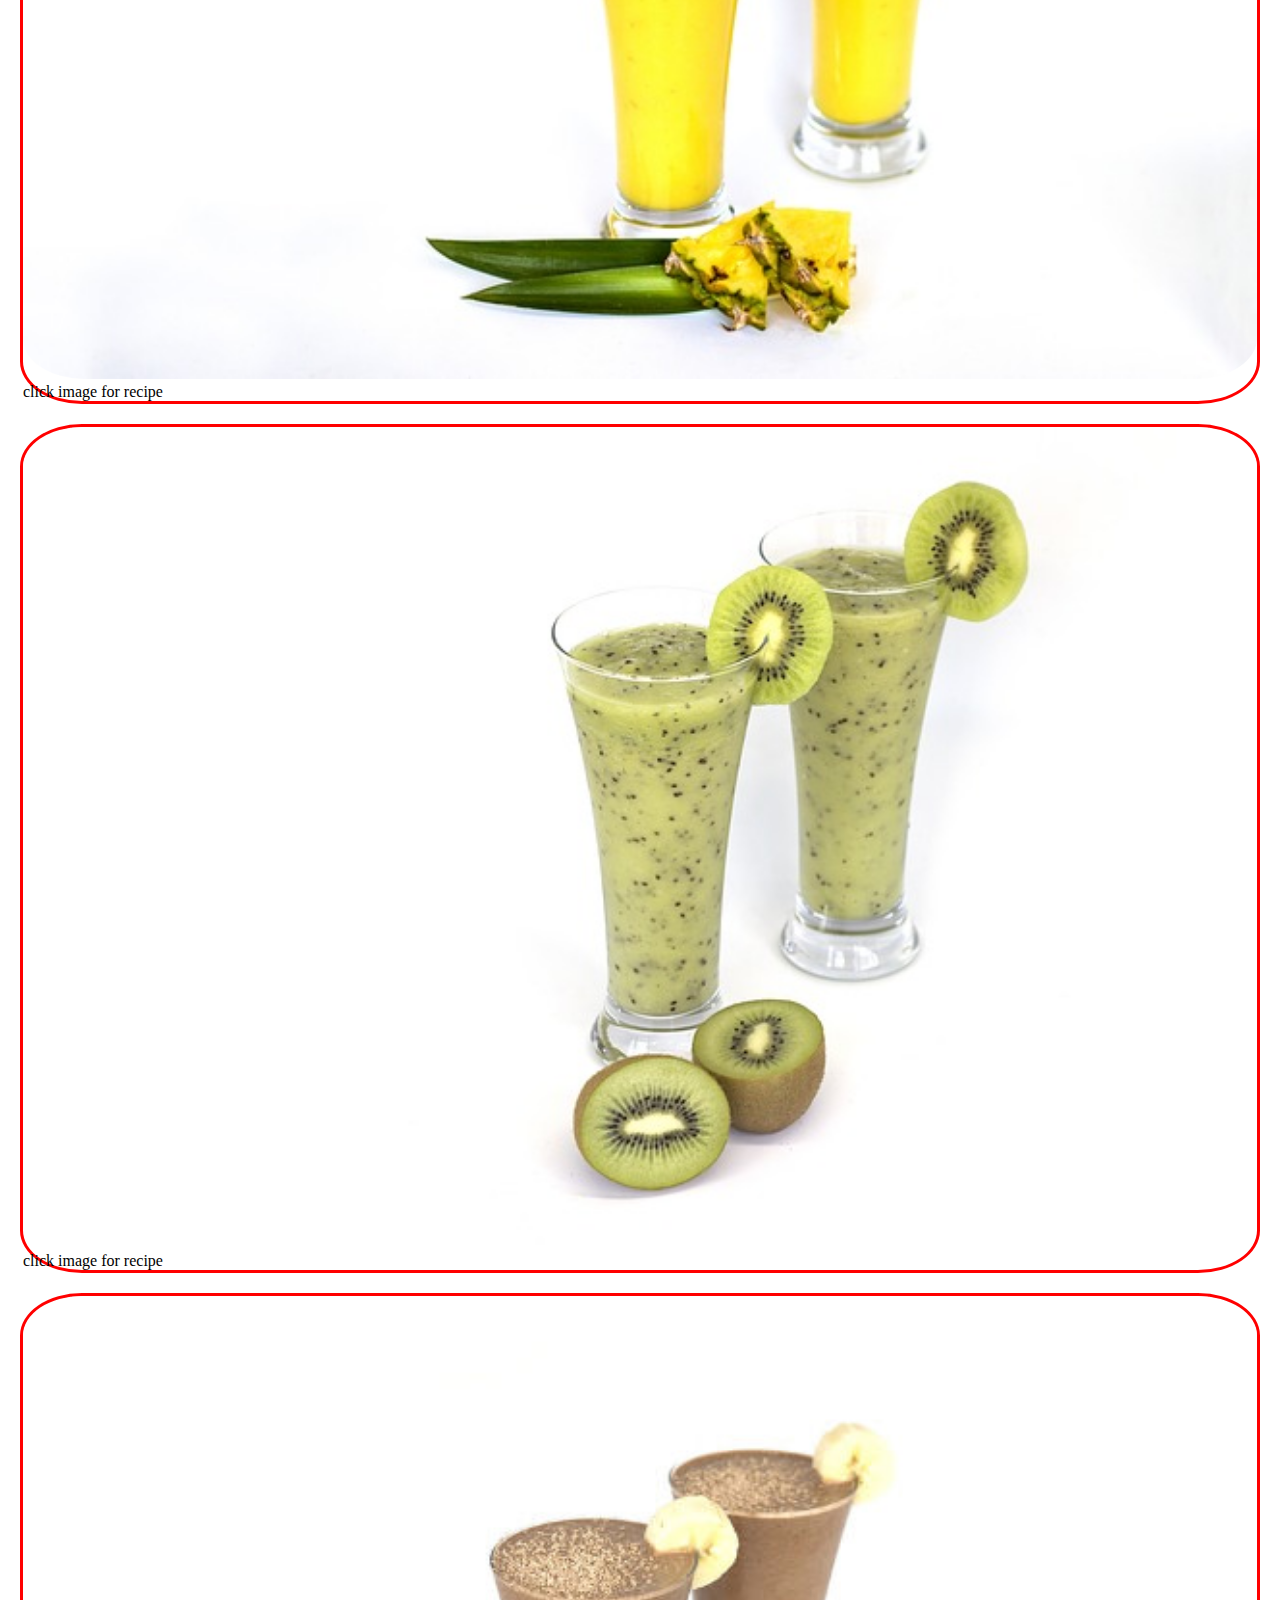
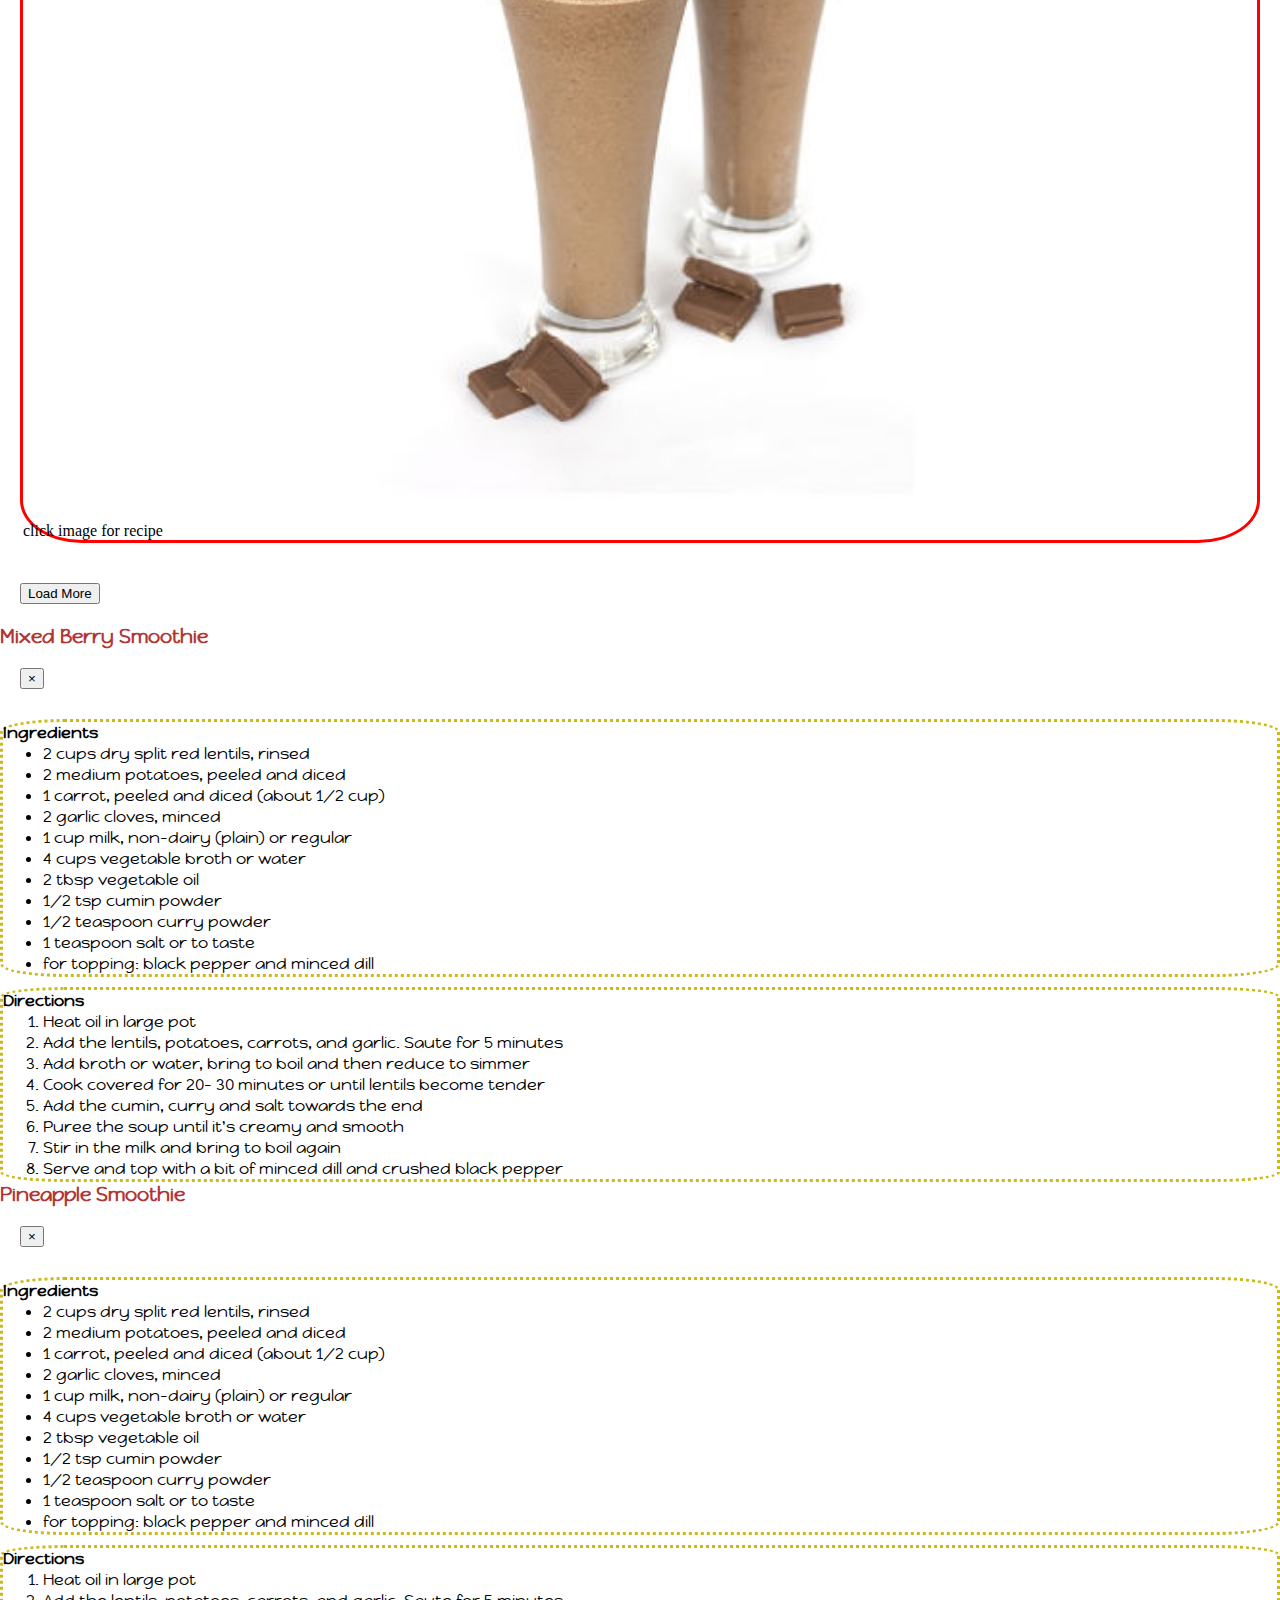
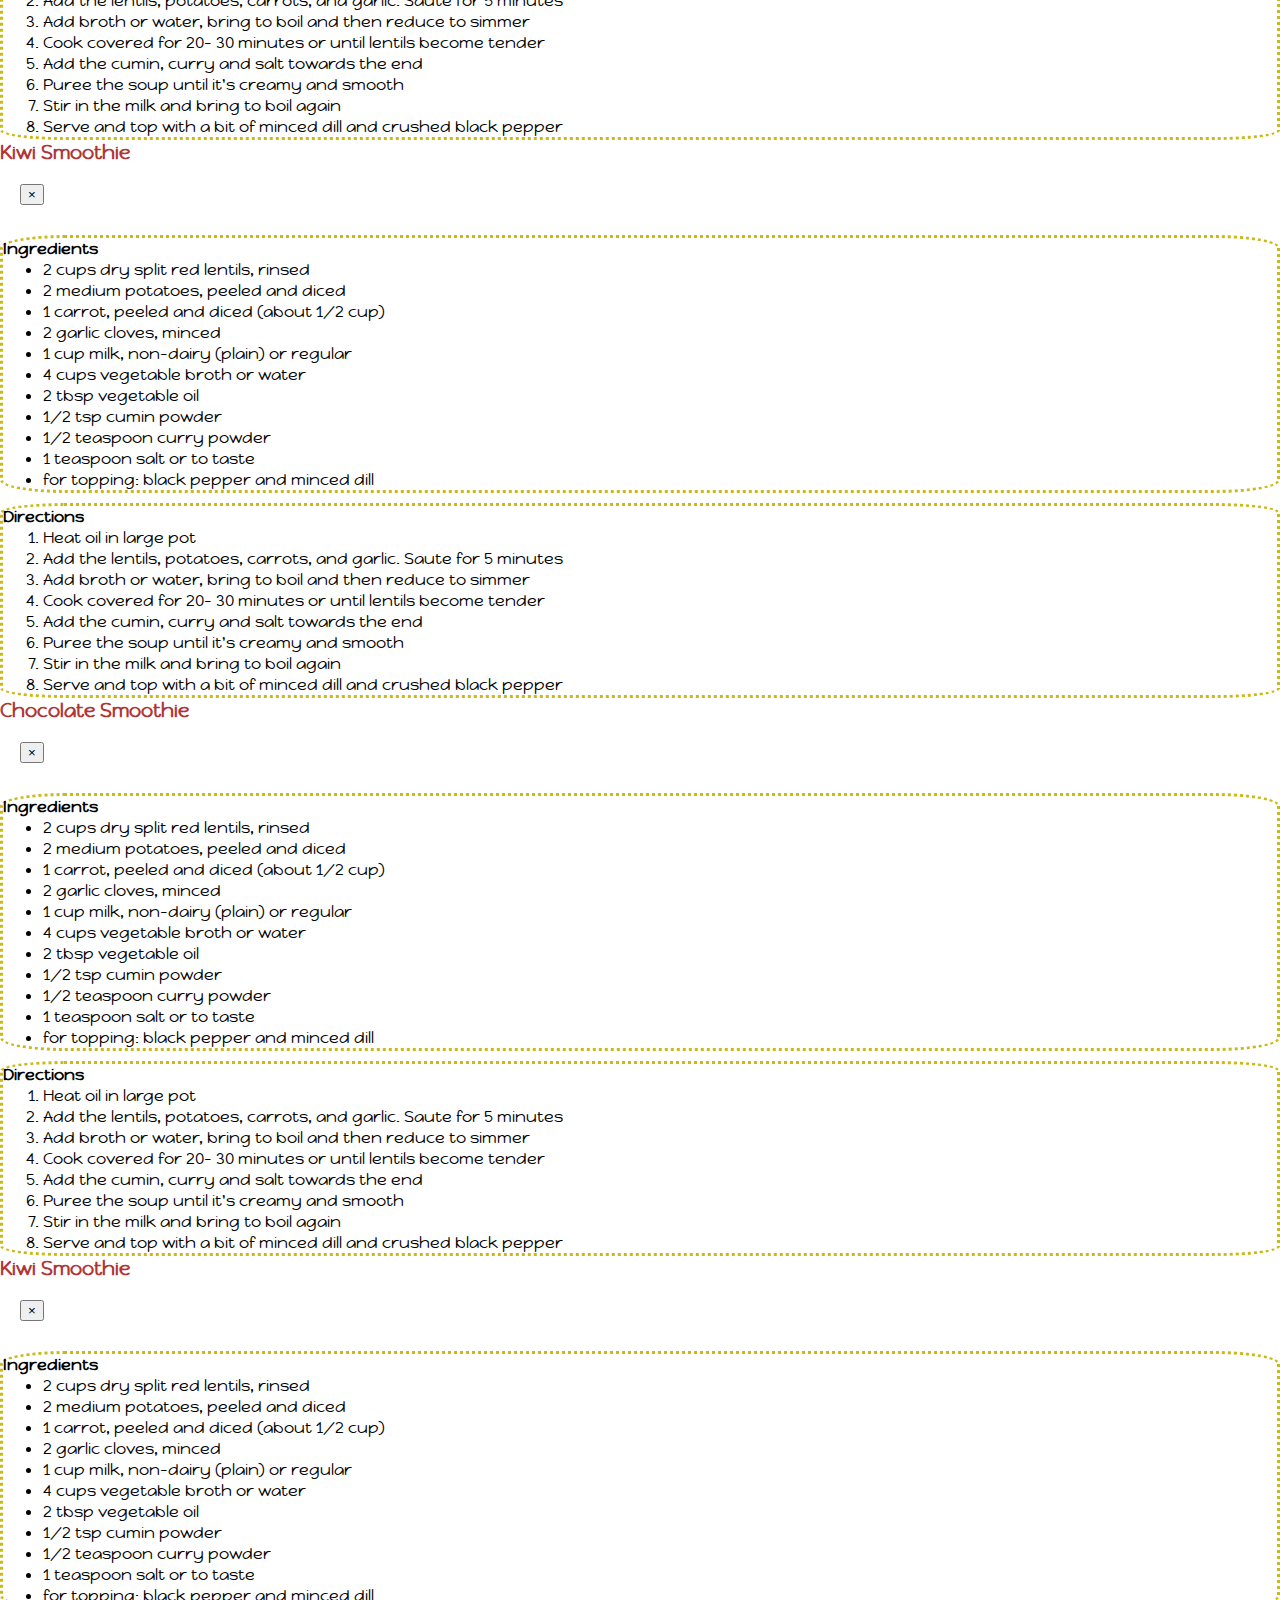
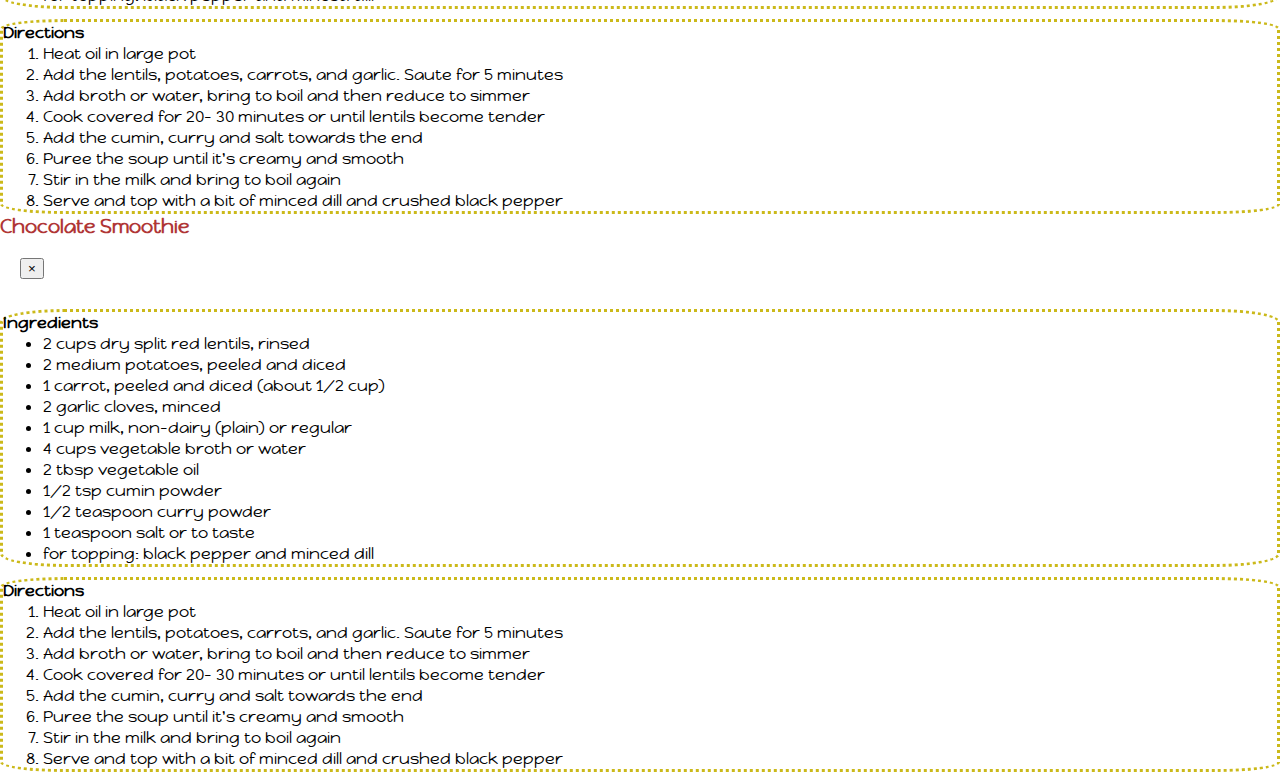
==== commit c79df848: "Add files via upload" ====
--- a/bsDrink.html
+++ b/bsDrink.html
@@ -55,13 +55,13 @@
 <!-- image as a trigger -->
     <a href="#myModalOne" data-toggle="modal">
     <img src="img/drink/smoothie-B.jpg" class="img-responsive center-block" >
-        </a>
+        </a><p>click image for recipe</p>
     </div>
      <div class="col-sm">
 <!-- image as a trigger -->
     <a href="#myModalTwo" data-toggle="modal">
     <img src="img/drink/smoothie-P.jpg" class="img-responsive center-block" >
-        </a>
+        </a><p>click image for recipe</p>
     </div>   
     
   </div>
@@ -71,13 +71,13 @@
 <!-- image as a trigger -->
     <a href="#myModalTre" data-toggle="modal">
     <img src="img/drink/smoothie-K.jpg" class="img-responsive center-block" >
-        </a>
+        </a><p>click image for recipe</p>
     </div>
      <div class="col-sm">
 <!-- image as a trigger -->
     <a href="#myModalFour" data-toggle="modal">
     <img src="img/drink/c.jpg" class="img-responsive center-block" >
-        </a>
+        </a><p>click image for recipe</p>
     </div>   
     
   </div>
@@ -86,14 +86,14 @@
   
   <button id="show" >Load More</button>
   
-  <div class="row" id="hide" >
-    <div class="col-sm">
+  <div class="row" id="hide">
+    <div class="col-sm-5">
 <!-- image as a trigger -->
     <a href="#myModalFive" data-toggle="modal">
     <img src="img/drink/smoothie-K.jpg" class="img-responsive center-block" >
         </a>
     </div>
-     <div class="col-sm">
+     <div class="col-sm-5">
 <!-- image as a trigger -->
     <a href="#myModalSix" data-toggle="modal">
     <img src="img/drink/c.jpg" class="img-responsive center-block" >
--- a/css/bsSoup.css
+++ b/css/bsSoup.css
@@ -1,4 +1,4 @@
-@import url('https://fonts.googleapis.com/css?family=Playball');
+@import url('https://fonts.googleapis.com/css?family=Playball|Forum|Happy+Monkey|Metamorphous|Overlock|Yeon+Sung');
 
 html,body{height:100%;margin:0;} 
 *{box-sizing: border-box;margin:0;}
@@ -35,6 +35,7 @@
 }
 
 nav a{color:#b03636;} /*indian red height:10%;border:solid red;*/
+nav a:hover{color:#ffa500;}
 
 .ham{height:3px;width:26px;background-color:#b03636;margin-top:4px;}
 
@@ -49,14 +50,14 @@
     border-radius:5%;
     }
 
-img{height:100%;width:100%;border-radius:5%;border:solid yellow;} 
+img{height:100%;width:100%;border-radius:5%;} 
 
 /*========================================================
 --------------------------------SOUP PAGE -------------------
 ==========================================================*/
 
-h3{color:#b03636;font-family:cursive;}
-h4,ul,ol{font-family:cursive;}
+h3{color:#b03636;font-family:'Happy Monkey', cursive;}
+h4,ul,ol{font-family: 'Happy Monkey', cursive;}
 
 div[class^="col-md"]{
     border:dotted #cbb91a /*khaki*/;
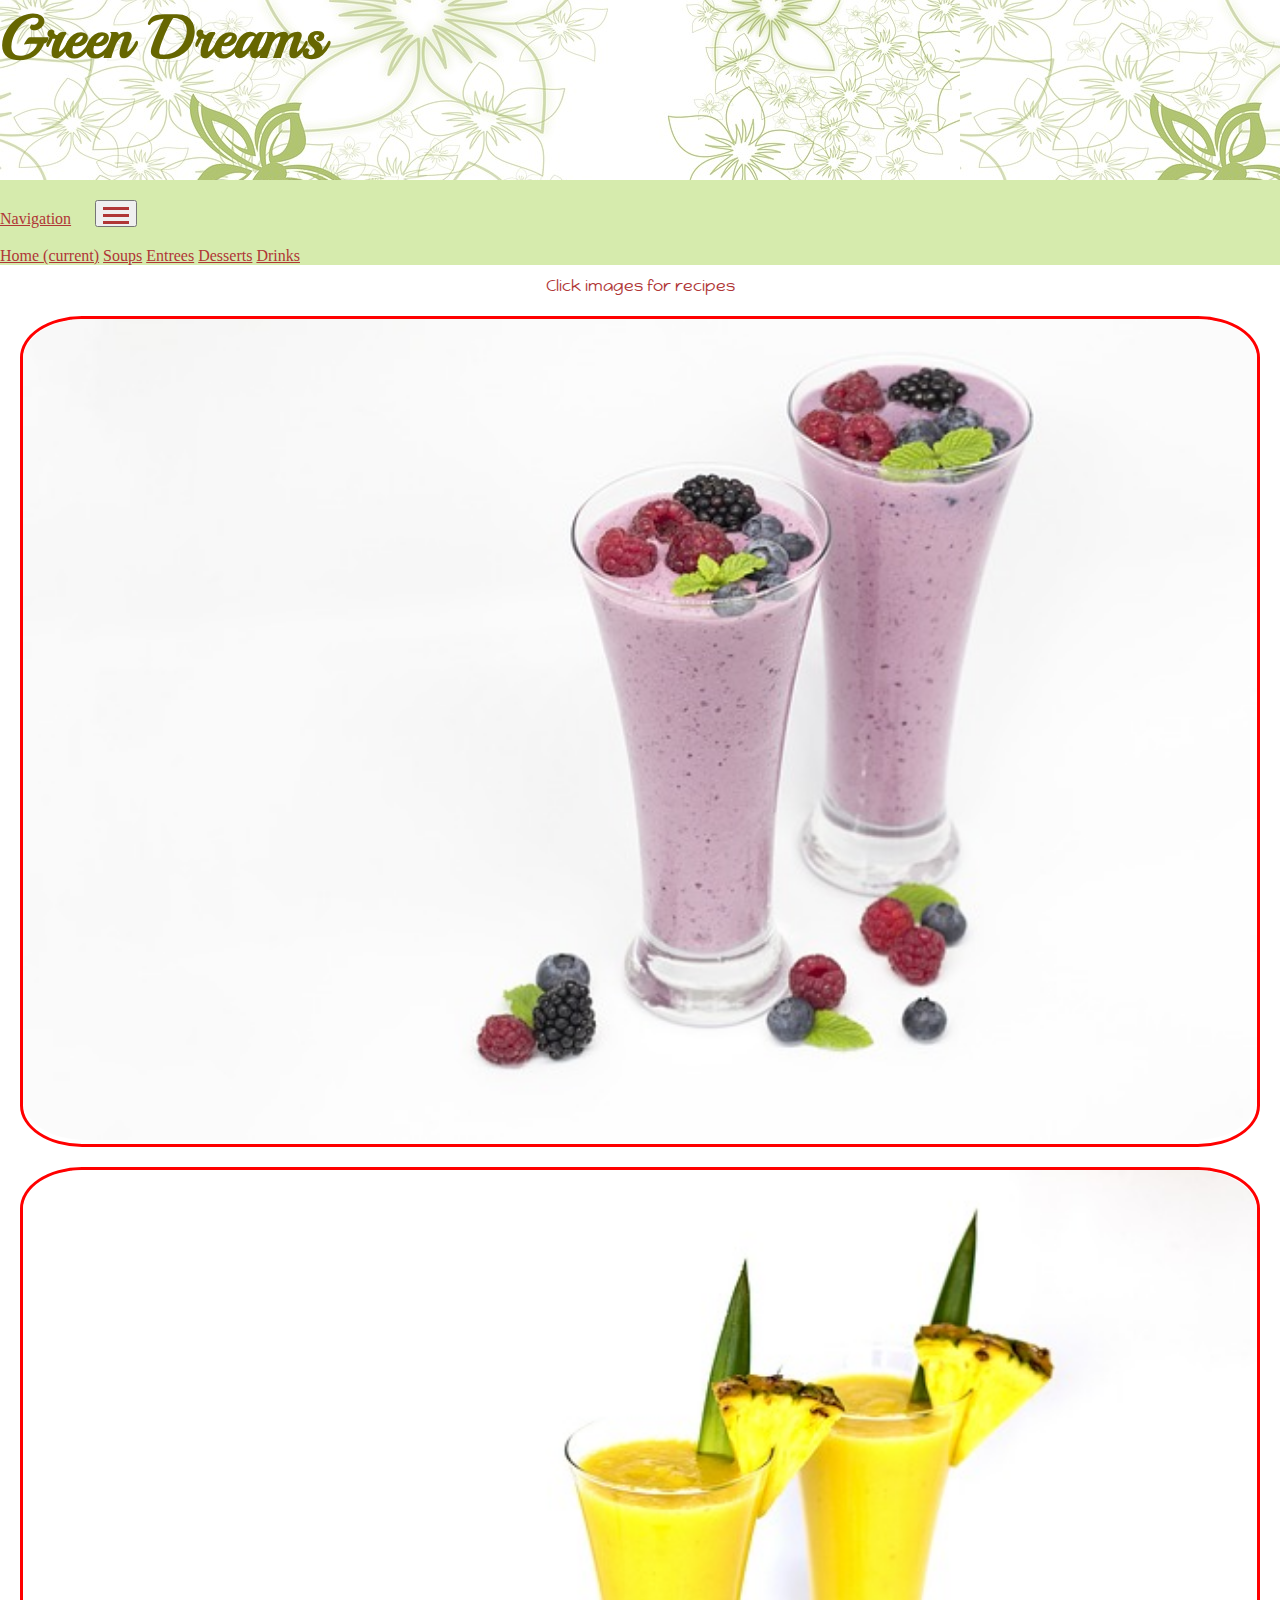
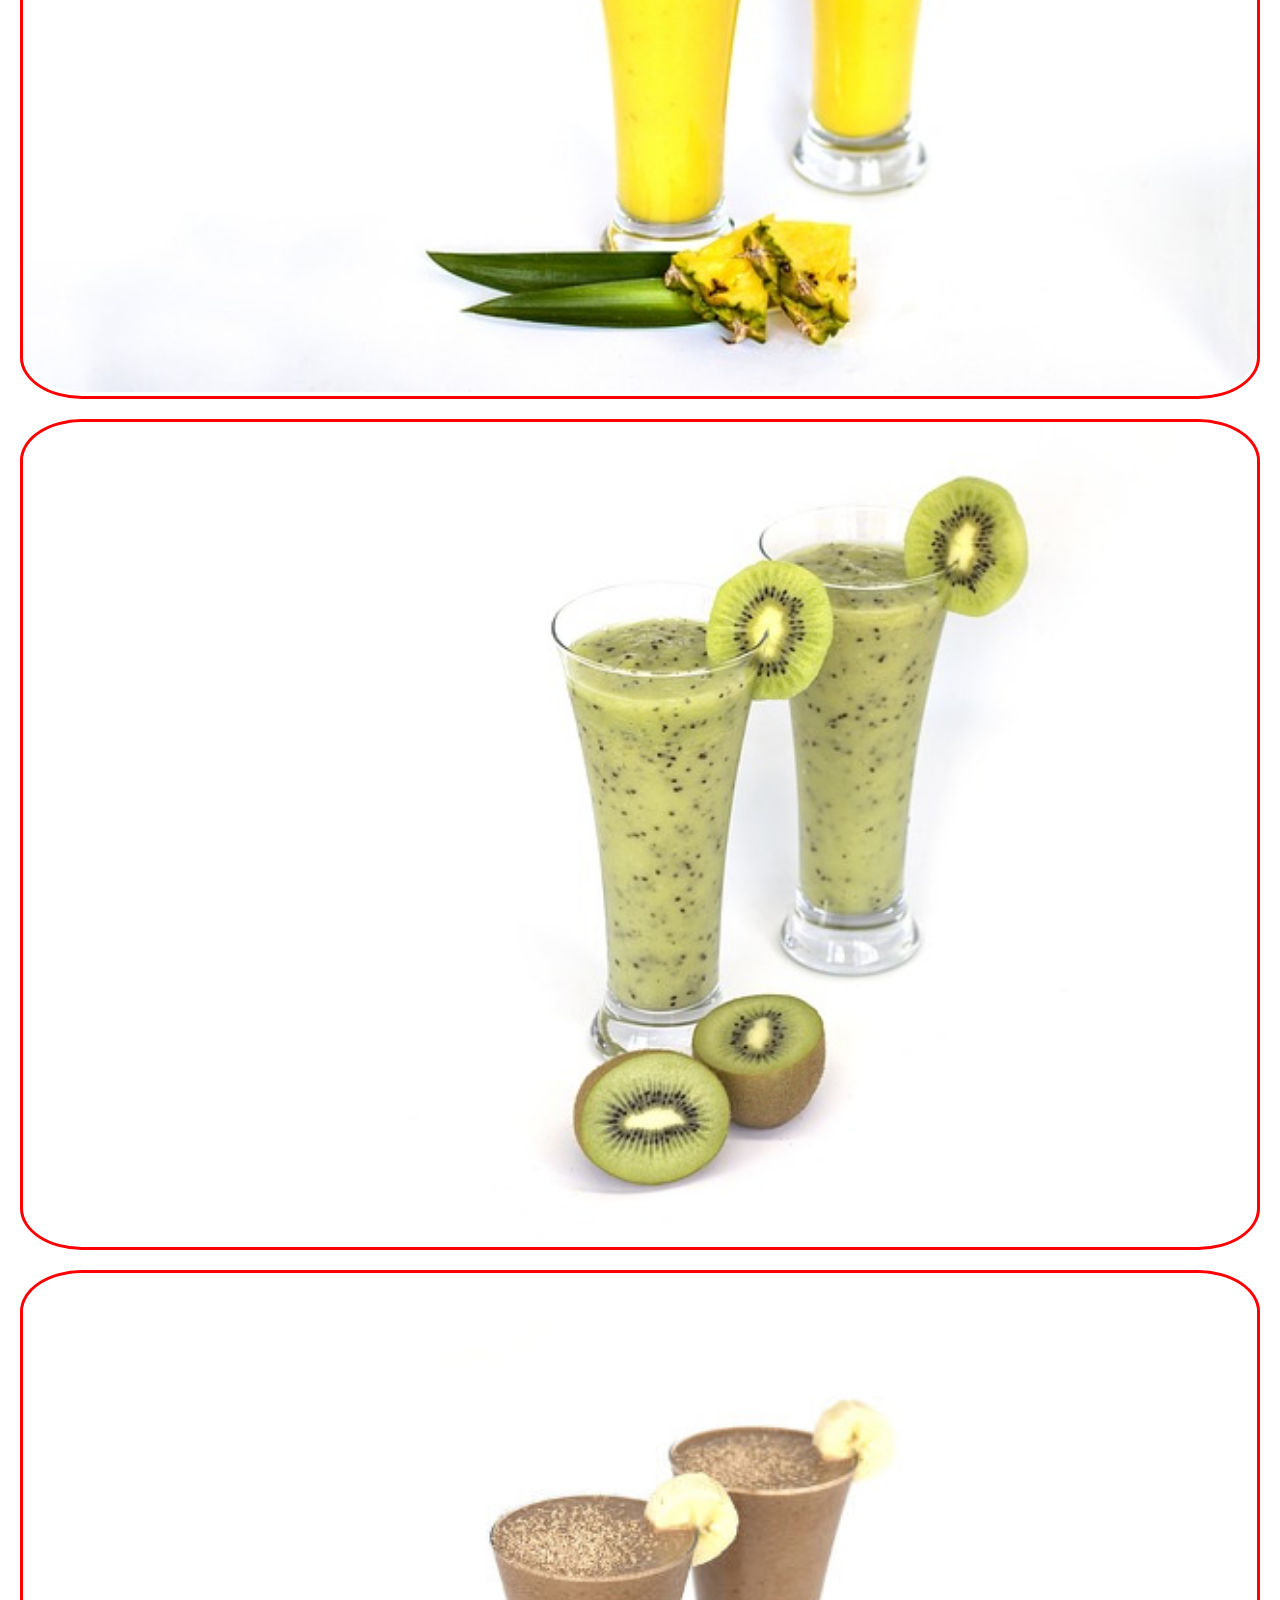
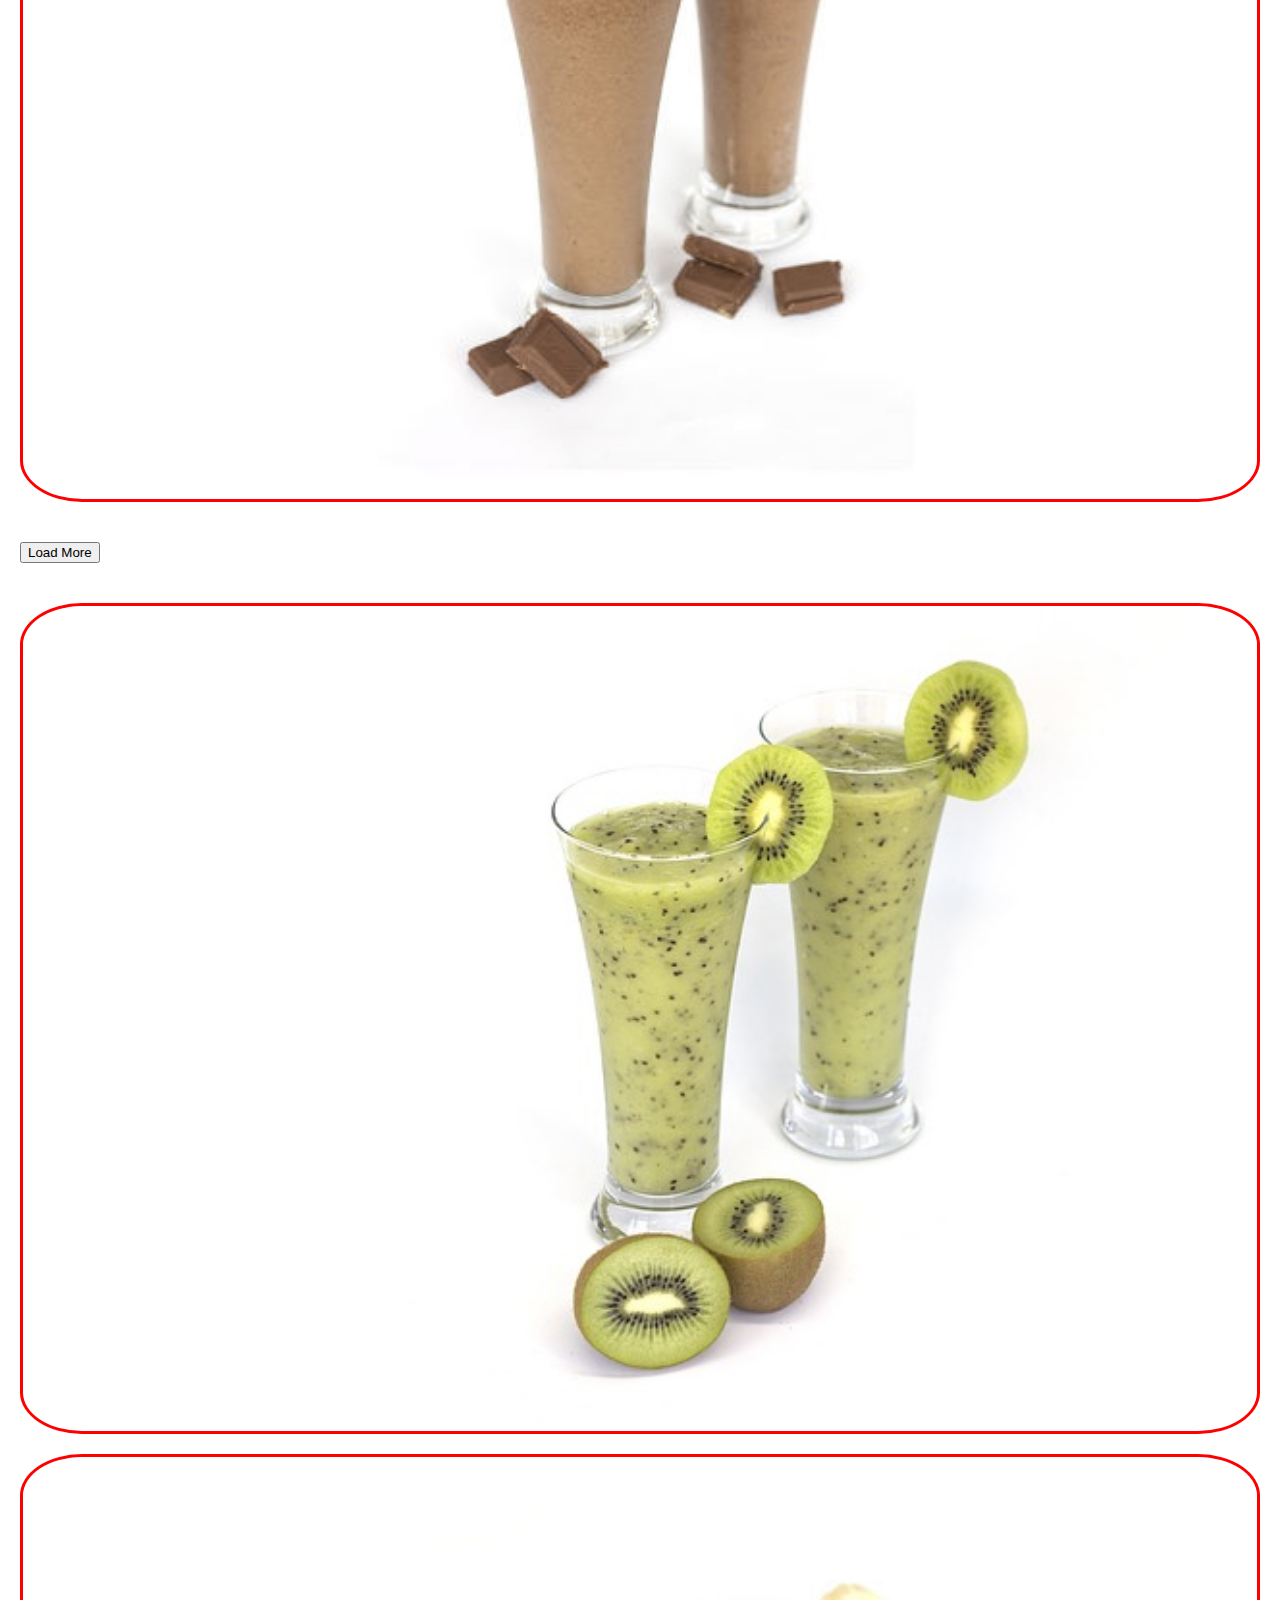
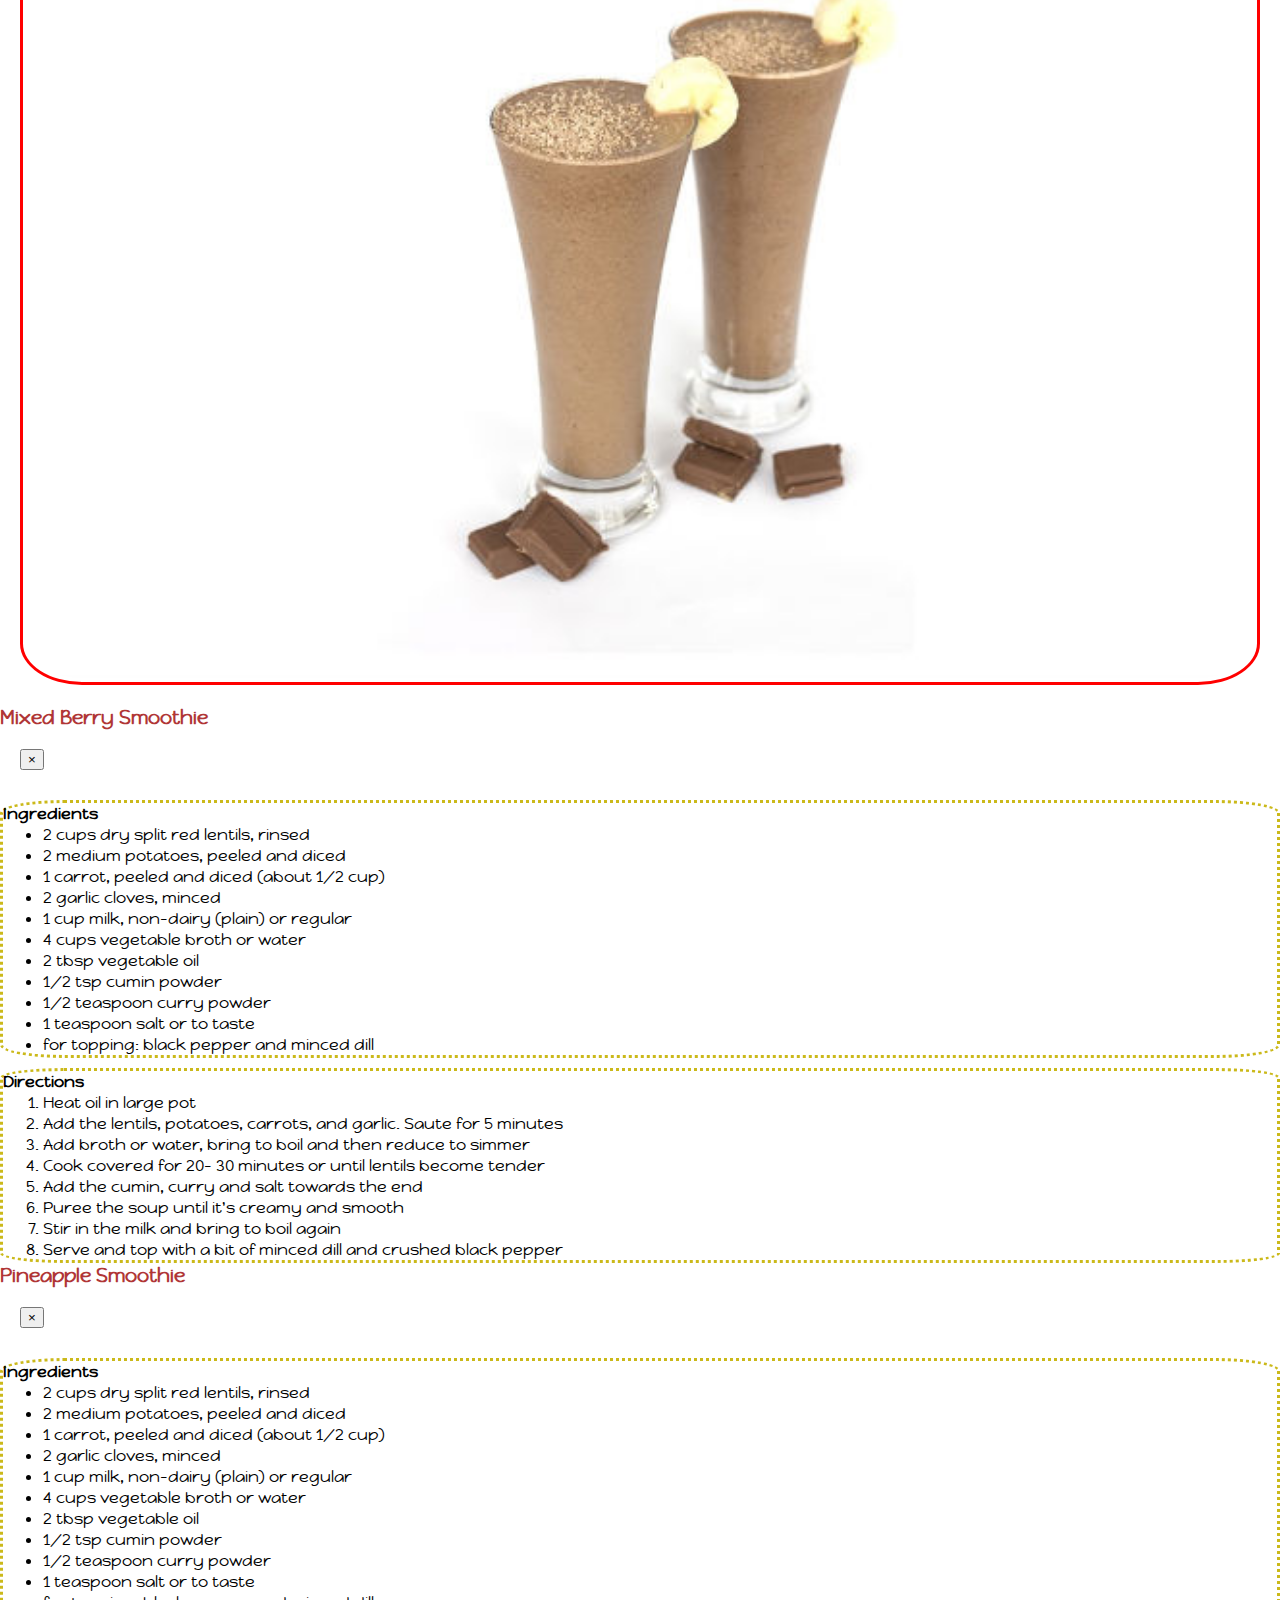
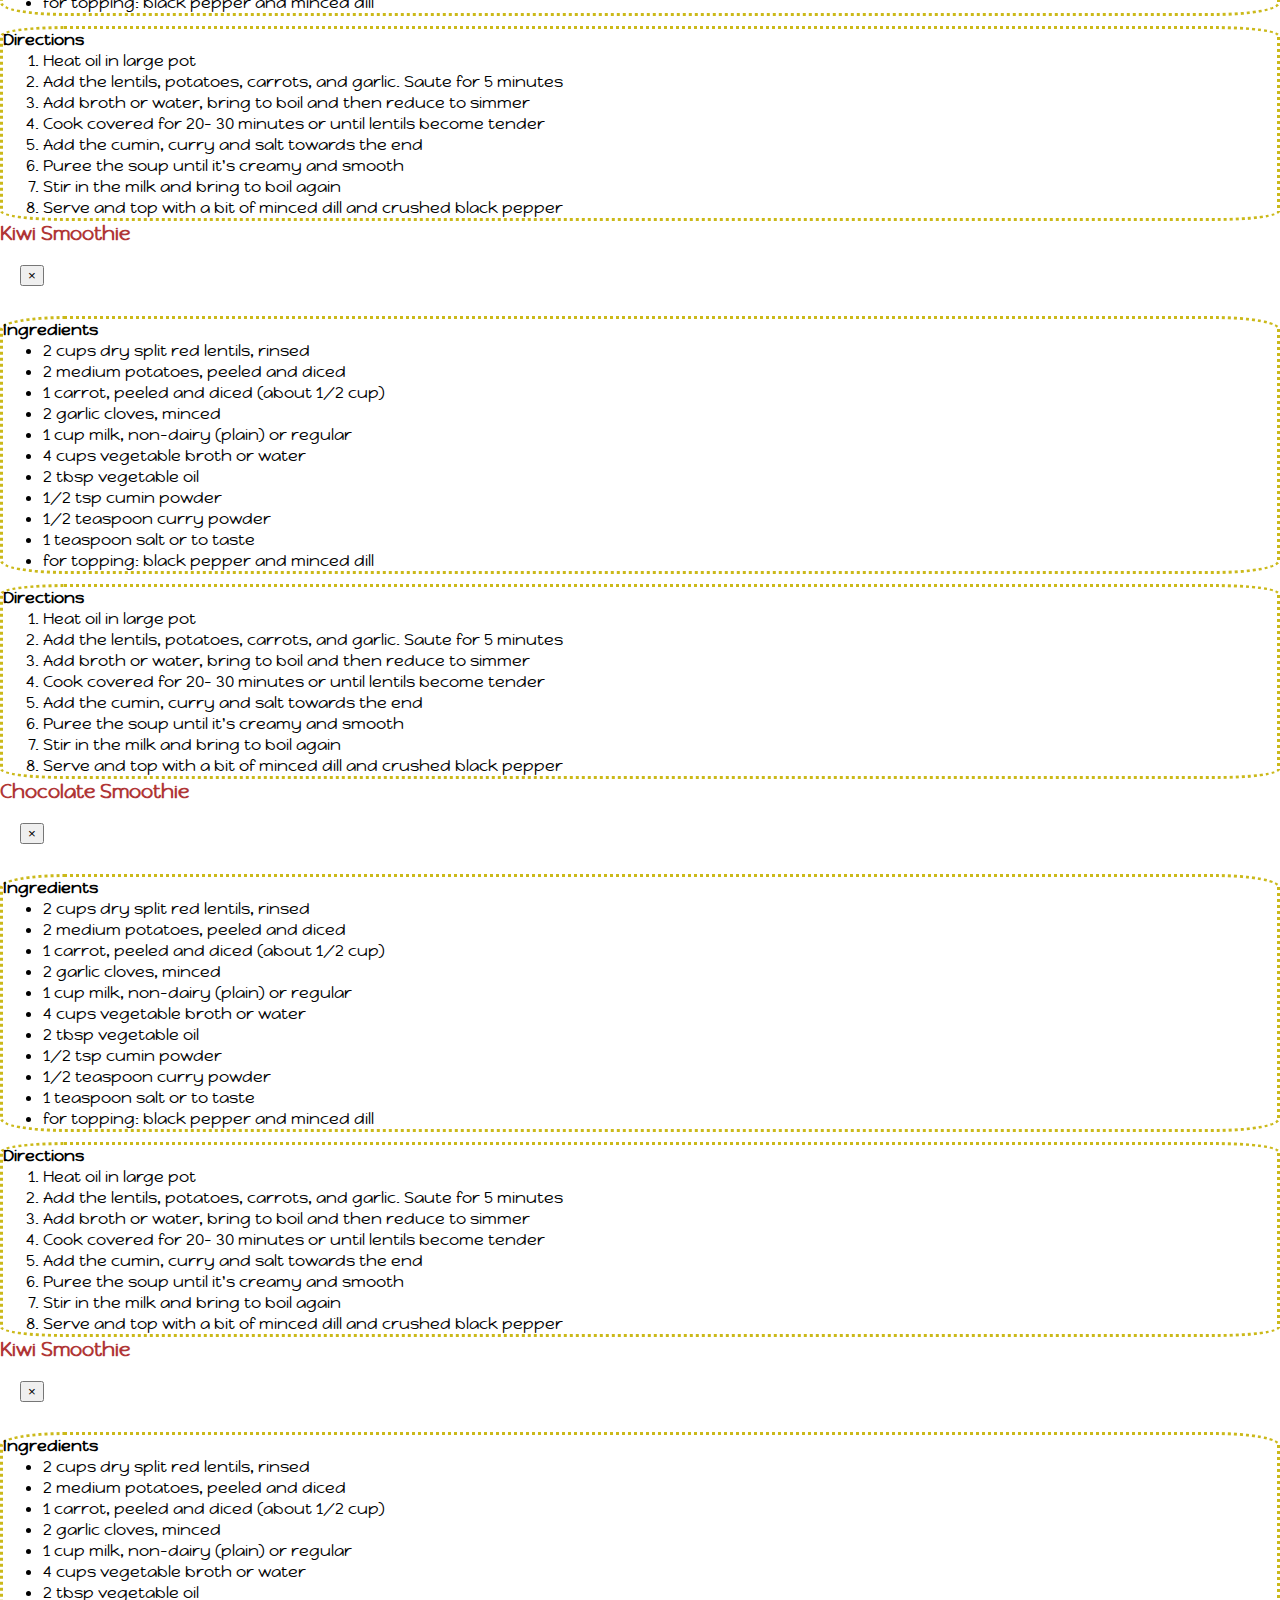
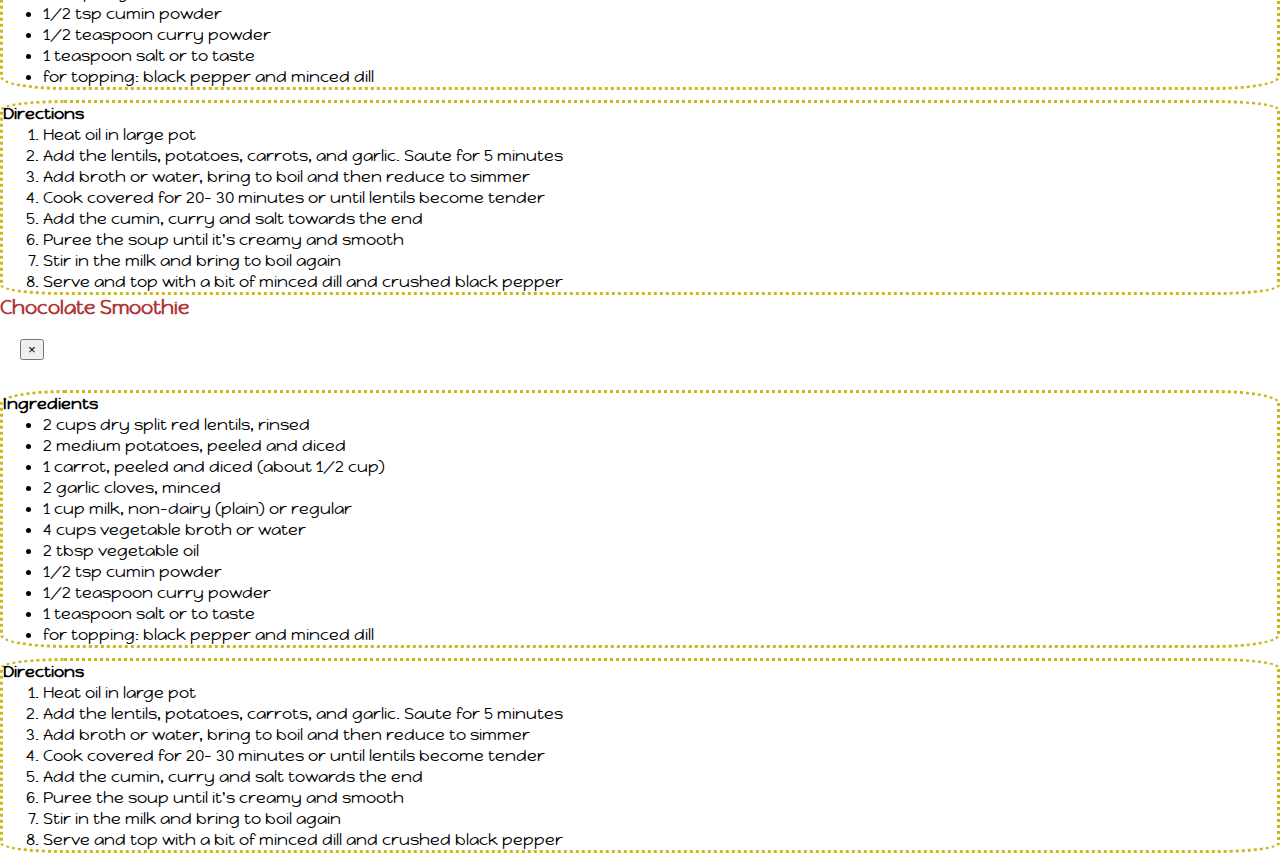
==== commit debcef15: "Add files via upload" ====
--- a/bsDrink.html
+++ b/bsDrink.html
@@ -48,20 +48,22 @@
 </div-->  
 
 
-<div class="container">
+<div class="container"><p>Click images for recipes</p>
   
   <div class="row">
+    
     <div class="col-sm">
 <!-- image as a trigger -->
     <a href="#myModalOne" data-toggle="modal">
     <img src="img/drink/smoothie-B.jpg" class="img-responsive center-block" >
-        </a><p>click image for recipe</p>
-    </div>
+        </a>
+    </div>
+    
      <div class="col-sm">
 <!-- image as a trigger -->
     <a href="#myModalTwo" data-toggle="modal">
     <img src="img/drink/smoothie-P.jpg" class="img-responsive center-block" >
-        </a><p>click image for recipe</p>
+        </a>
     </div>   
     
   </div>
@@ -71,13 +73,13 @@
 <!-- image as a trigger -->
     <a href="#myModalTre" data-toggle="modal">
     <img src="img/drink/smoothie-K.jpg" class="img-responsive center-block" >
-        </a><p>click image for recipe</p>
+        </a>
     </div>
      <div class="col-sm">
 <!-- image as a trigger -->
     <a href="#myModalFour" data-toggle="modal">
     <img src="img/drink/c.jpg" class="img-responsive center-block" >
-        </a><p>click image for recipe</p>
+        </a>
     </div>   
     
   </div>
@@ -85,22 +87,16 @@
   <!-- HIDDEN IMAGES -->
   
   <button id="show" >Load More</button>
-  
-  <div class="row" id="hide">
-    <div class="col-sm-5">
-<!-- image as a trigger -->
-    <a href="#myModalFive" data-toggle="modal">
+  <div id="pip" class="row">
+    <div class="col-sm"><a href="#myModalFive" data-toggle="modal">
     <img src="img/drink/smoothie-K.jpg" class="img-responsive center-block" >
-        </a>
-    </div>
-     <div class="col-sm-5">
-<!-- image as a trigger -->
-    <a href="#myModalSix" data-toggle="modal">
+        </a></div>
+    <div class="col-sm"><a href="#myModalSix" data-toggle="modal">
     <img src="img/drink/c.jpg" class="img-responsive center-block" >
-        </a>
-    </div>   
-    
-  </div>
+        </a></div>
+    
+  </div>
+ 
 
 <!-- Modal -->
 <div class="modal fade" id="myModalOne" tabindex="-1" role="dialog" aria-labelledby="exampleModalCenterTitle" aria-hidden="true">
--- a/css/bsSoup.css
+++ b/css/bsSoup.css
@@ -43,7 +43,8 @@
 /*========================================================
 --------------------------------CONTAINER-------------------
 ==========================================================*/
-
+p{margin:10px;text-align: center;
+font-family:'Happy Monkey', cursive;color:#b03636;}
 div[class^="col-sm"]{
     border:solid red;
     margin:20px;
@@ -66,7 +67,7 @@
     }
 /*indian red*/
 
-#hide{display:none;}
+
 button{margin:20px;}
 
 @media only screen and (max-width: 360px) and (min-width: 320px){
